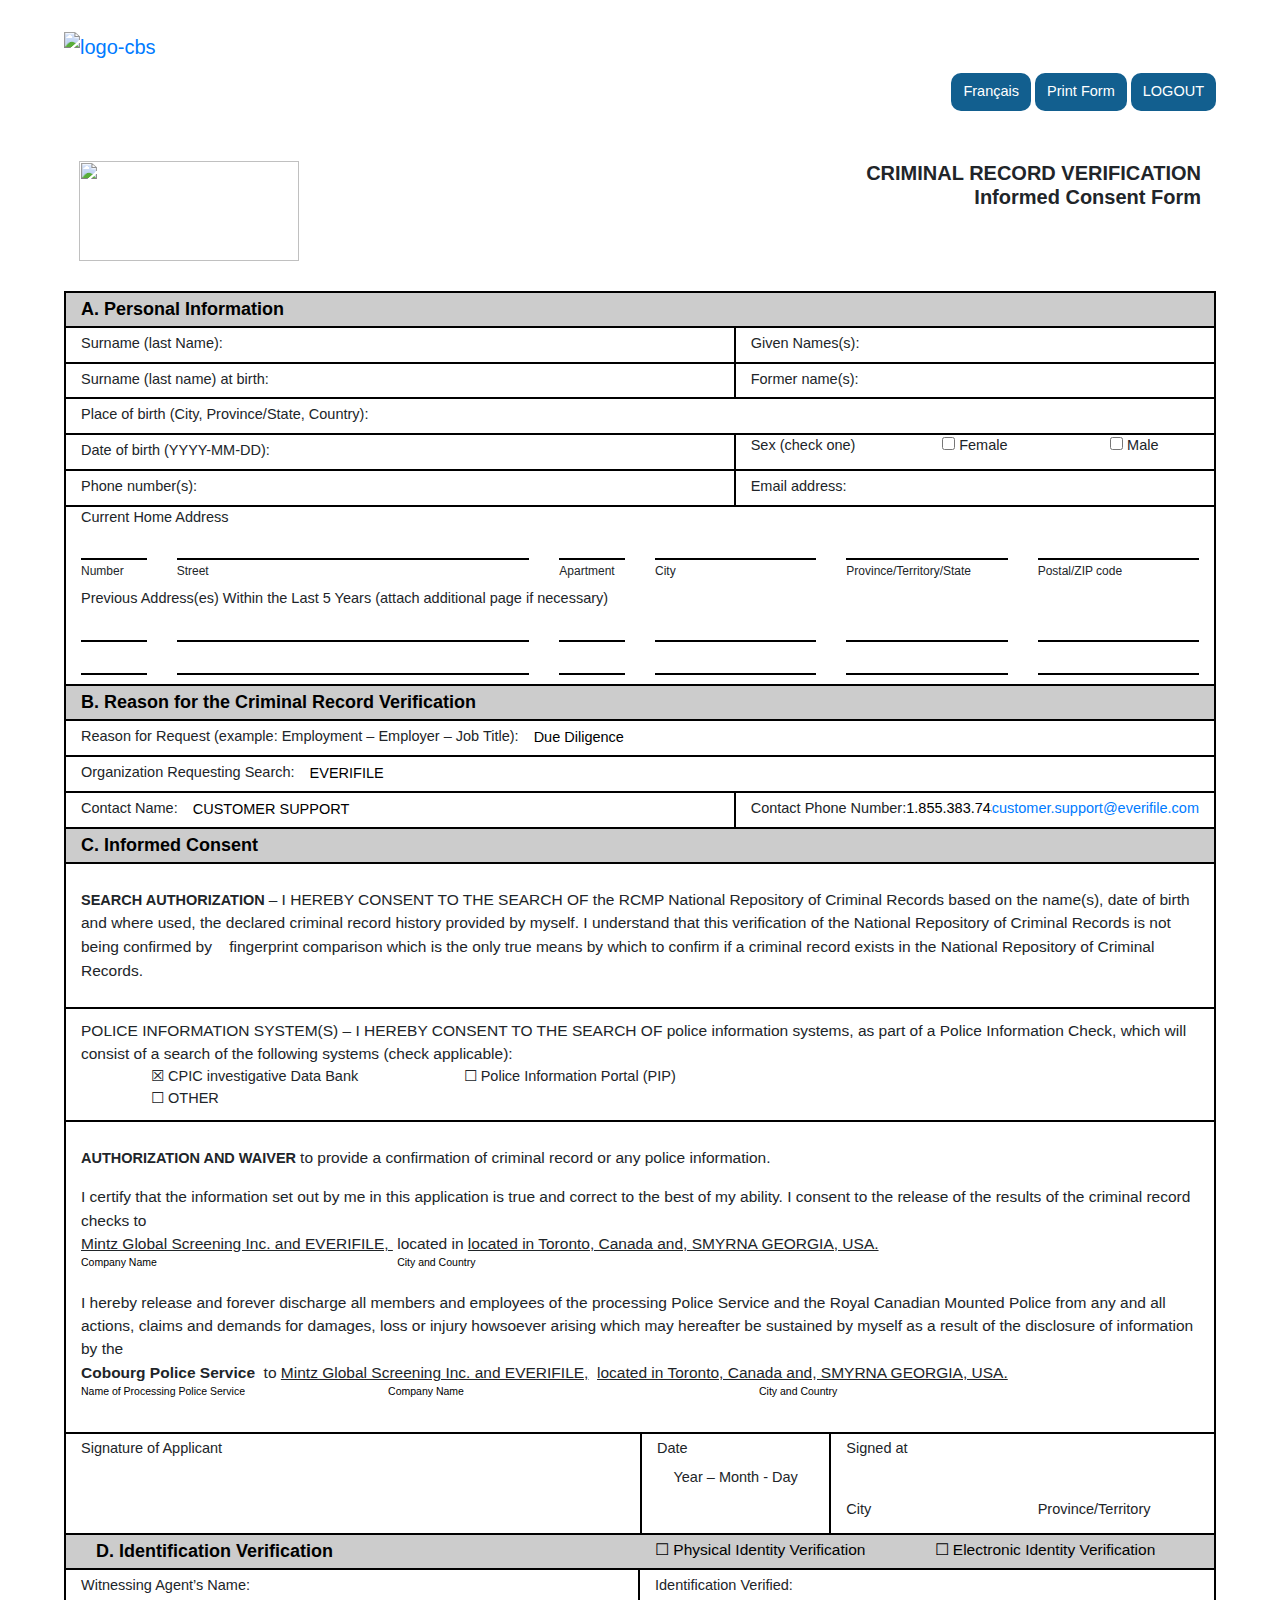
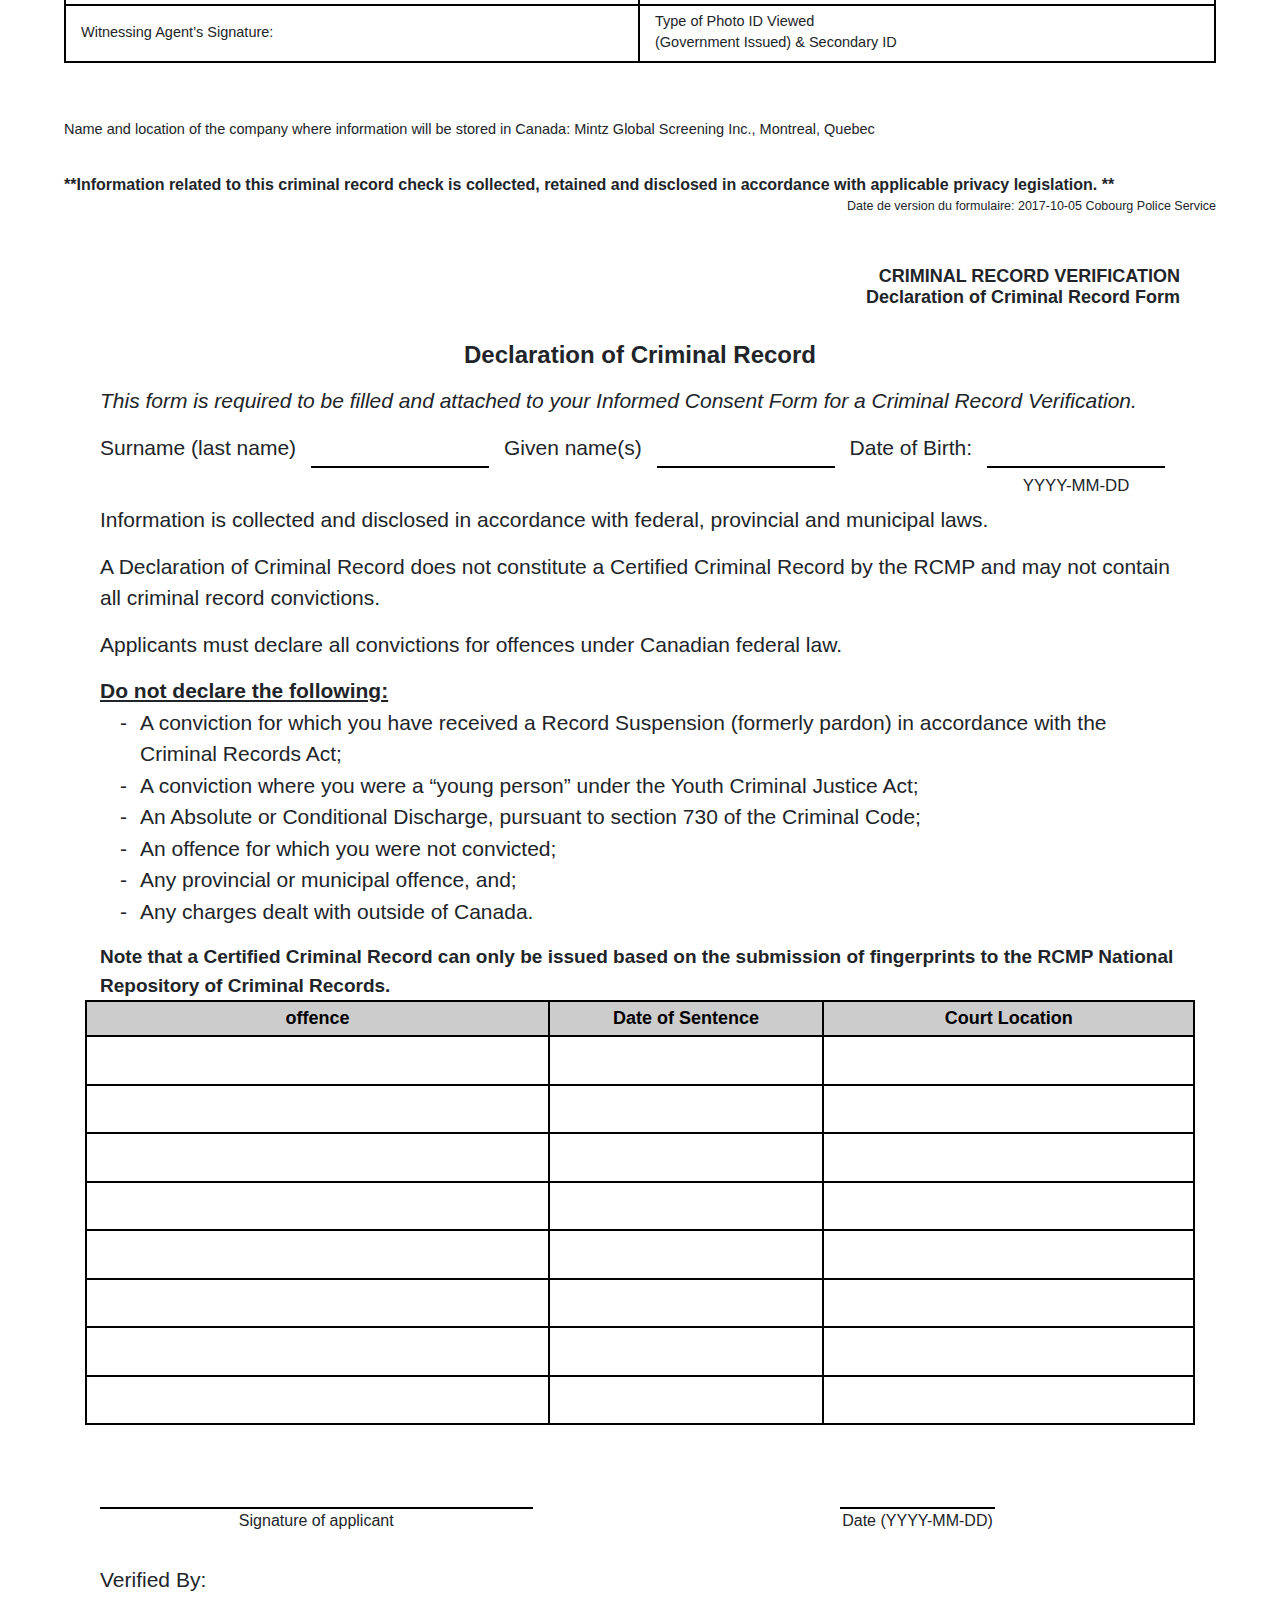
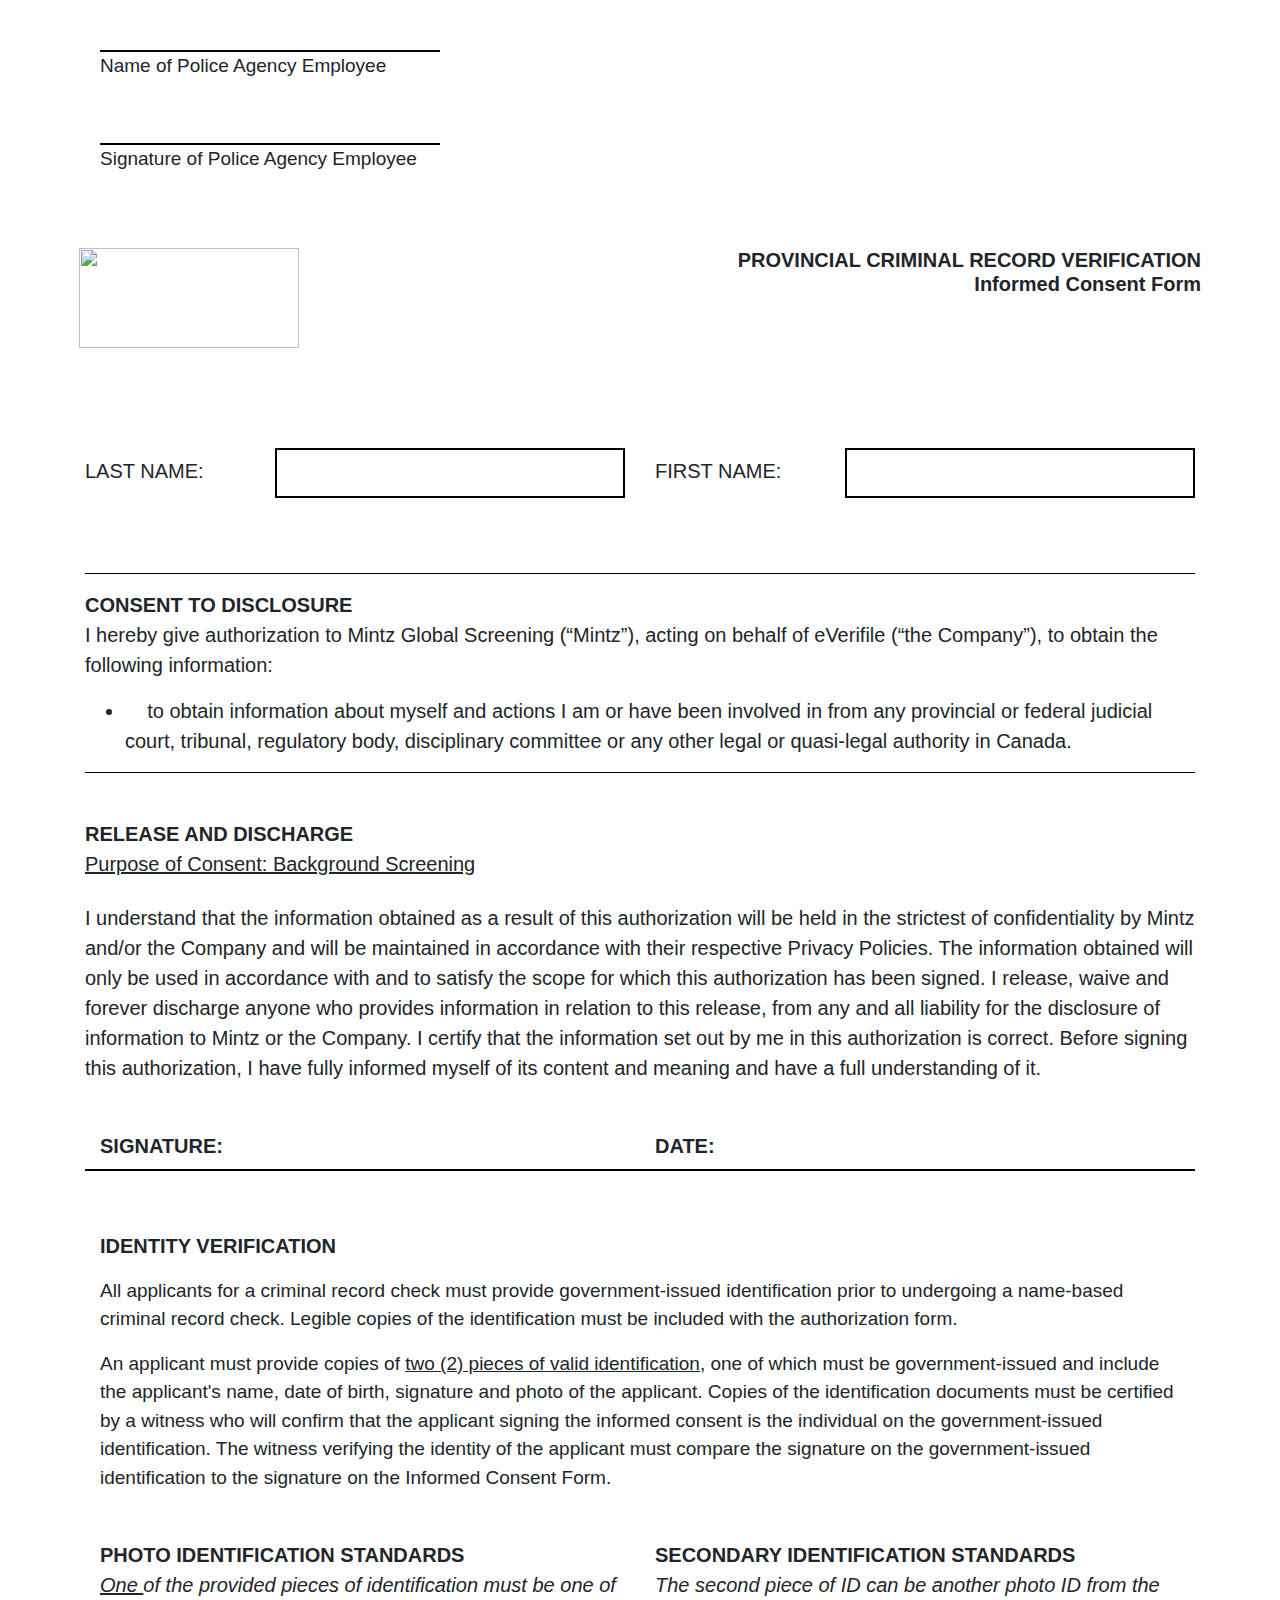
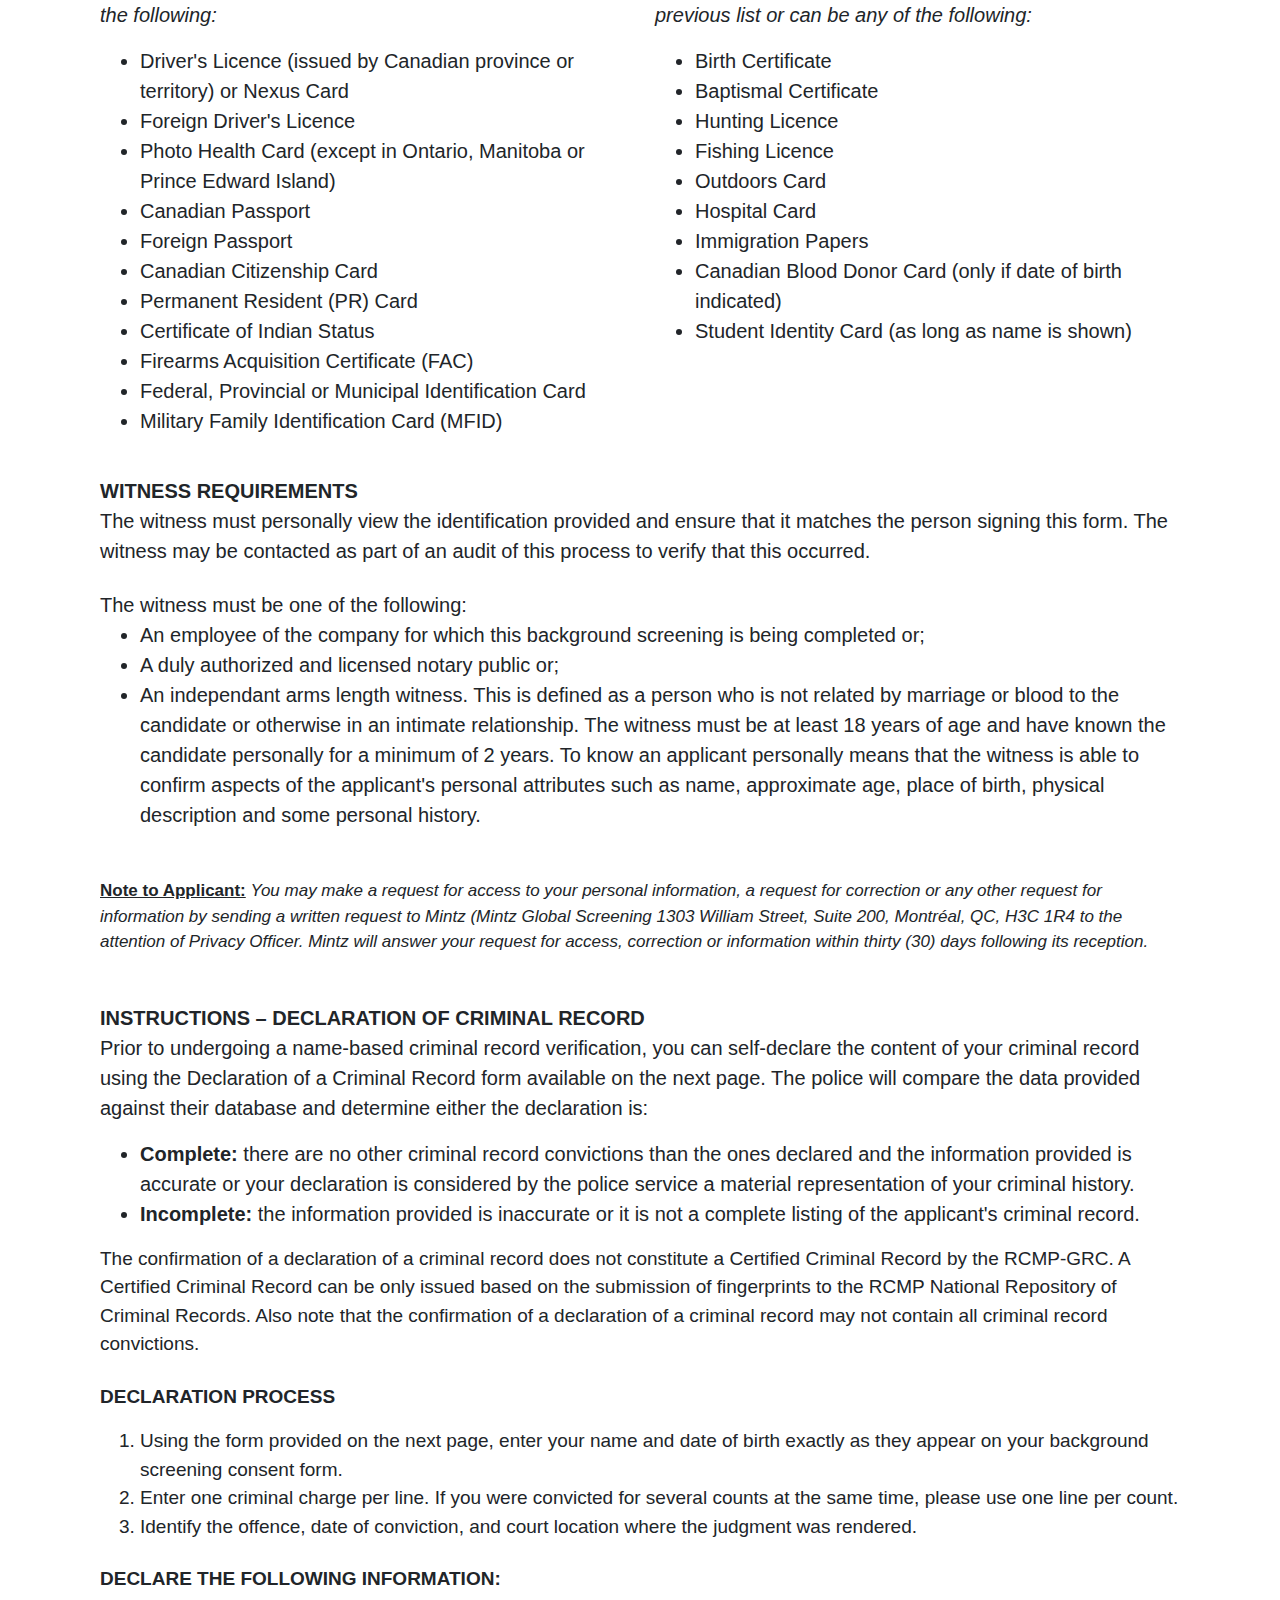
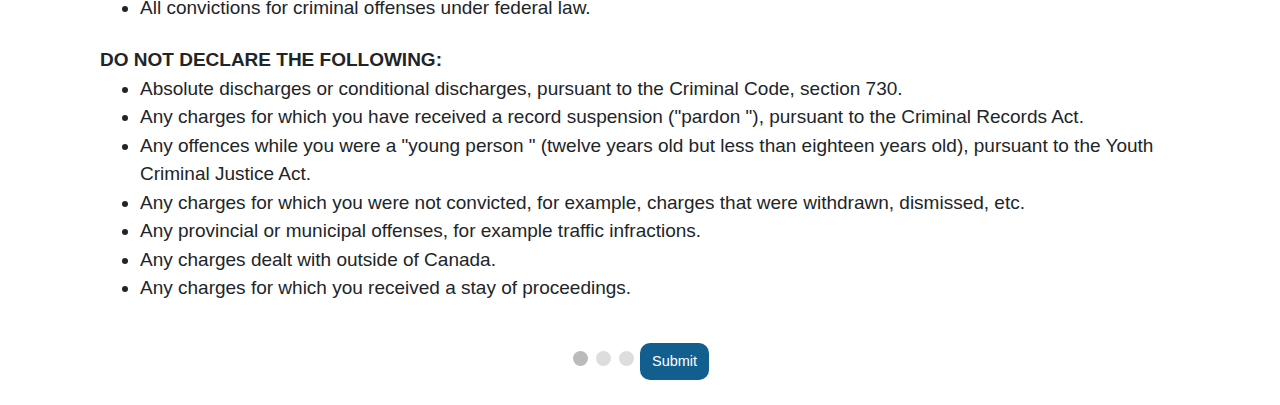
==== index.html @ 1d5d4594 "Add files via upload" ====
<!DOCTYPE html>
<html lang="en">

<head>
    <meta charset="UTF-8">
    <meta http-equiv="X-UA-Compatible" content="IE=edge">
    <meta name="viewport" content="width=device-width, initial-scale=1.0">
    <link rel="stylesheet" href="https://maxcdn.bootstrapcdn.com/bootstrap/4.0.0/css/bootstrap.min.css" integrity="sha384-Gn5384xqQ1aoWXA+058RXPxPg6fy4IWvTNh0E263XmFcJlSAwiGgFAW/dAiS6JXm" crossorigin="anonymous">
    <link rel="stylesheet" href="style.css">
    <link rel="stylesheet" href="font_size.css">
    <link rel="stylesheet" href="print.css">
    <title>Document</title>
</head>

<body>


    <section id="tableHolder">
        <!--header start-->
        <div class="mt-4" id="header">
            <div class="row">
                <div class="col-12 col-md-4 text-left">
                    <a class="navbar-brand logo_holder" href="#">
                        <img class="main-logo" src="https://thecoder505.github.io/design_form/assets/img/logo-cbs.png" alt="logo-cbs">
                    </a>
                </div>

                <div class="col-12 col-md-8 text-right mt-5 mbl_center">
                    <div class="btn-language">
                        <button onclick="window.location.href='form1FR.php'">Français </button>
                        <button onClick="window.print()">Print Form</button>
                        <button onclick="window.location.href='logout.php'">LOGOUT</button>
                    </div>
                </div>
            </div>
        </div>
        <!--header end-->

        <form method="post" autocomplete='off' action="" id="regForm" onsubmit="validate()">
            <div id="sectionHolder">
                <div class="row firstSection">
                    <div class="col-md-6 col-12">
                        <img src="https://thecoder505.github.io/design_form/assets/img/logo-mintz.jpg" alt="" class="LogoImage">
                    </div>

                    <div class="col-md-6 col-12">
                        <h4 class="specRecord">
                            CRIMINAL RECORD VERIFICATION <br> Informed Consent Form
                        </h4>
                    </div>
                </div>


                <div id="infoTable">
                    <div class="personal bg_gray">
                        A. Personal Information
                    </div>


                    <div class="tab">
                        <div class="row row_margin_remove b_top">
                            <div class="col-12 col-md-7 print7 border_right border_bottom">
                                <div class="dflex">
                                    <span>Surname (last Name): </span>
                                    <input type="text" class="input_personal col" name="surName" id="surName" required>
                                </div>
                            </div>
                            <div class="col-12 col-md-5 print5 border_bottom">
                                <div class="dflex">
                                    <span>Given Names(s): </span>
                                    <input type="text" class="input_personal col" name="givenName" required>
                                </div>
                            </div>



                            <div class="col-12 col-md-7 print7 border_right border_bottom">
                                <div class="dflex ">
                                    <span>Surname (last name) at birth: </span>
                                    <input type="text" class="input_personal col" name="birthName" required>
                                </div>
                            </div>
                            <div class="col-12 col-md-5 print5 border_bottom">
                                <div class="dflex">
                                    <span>Former name(s): </span>
                                    <input type="text" class="input_personal col" name="formerName" required>
                                </div>
                            </div>


                            <div class="col-12 col-md-12 print12 border_bottom">
                                <div class="dflex">
                                    <span>Place of birth (City, Province/State, Country):  </span>
                                    <input type="text" class="input_personal col" name="placeBirth" required>
                                </div>
                            </div>



                            <div class="col-12 col-md-7 border_right border_bottom">
                                <div class="dflex ">
                                    <span>Date of birth (YYYY-MM-DD): </span>
                                    <input type="text" class="input_personal col" name="dob" required>
                                </div>
                            </div>
                            <div class="col-12 col-md-5 border_bottom">
                                <div class="row">
                                    <div class="col-4">
                                        Sex (check one)
                                    </div>
                                    <div class="col-4 text-center">
                                        <input type="checkbox" value="female" id="female" name="gender">
                                        <label for="female" class="labelUp">Female</label>
                                    </div>
                                    <div class="col-4 text-center">
                                        <input type="checkbox" value="male" id="male" name="gender">
                                        <label for="male" class="labelUp"> Male  </label>
                                    </div>
                                </div>
                            </div>


                            <div class="col-12 col-md-7 border_right border_bottom">
                                <div class="dflex ">
                                    <span>Phone number(s): </span>
                                    <input type="text" class="input_personal col" name="phone" pattern="^\(?(\d{3})\)?[-\.\s]?(\d{3})[-\.\s]?(\d{4})" required>
                                </div>
                            </div>
                            <div class="col-12 col-md-5 border_bottom">
                                <div class="dflex">
                                    <span>Email address: </span>
                                    <input type="text" class="input_personal col" name="email" pattern="[a-z0-9._%+-]+@[a-z0-9.-]+\.[a-z]{2,}$" required>
                                </div>
                            </div>


                            <div class="col-12 mb-2">
                                Current Home Address
                            </div>

                            <!-- 1:4:1:2:2:2 -->
                            <div class="col-12 col-md-1">
                                <input type="text" class="col input_bottom" name="homeNumber" pattern="^\(?(\d{3})\)?[-\.\s]?(\d{3})[-\.\s]?(\d{4})" required>
                                <label for="text" class="cstmLvlsize">
                             Number 
                        </label>
                            </div>

                            <div class="col-12 col-md-4">
                                <input type="text" class="col input_bottom" name="streetNumber" required>
                                <label for="text" class="cstmLvlsize">
                            Street 
                        </label>
                            </div>

                            <div class="col-12 col-md-1">
                                <input type="text" class="col input_bottom" name="apartmentNumber" required>
                                <label for="text" class="cstmLvlsize">
                            Apartment 
                        </label>
                            </div>

                            <div class="col-12 col-md-2">
                                <input type="text" class="col input_bottom" name="city" required>
                                <label for="text" class="cstmLvlsize">
                            City 
                        </label>
                            </div>

                            <div class="col-12 col-md-2">
                                <input type="text" class="col input_bottom" name="province" required>
                                <label for="text" class="cstmLvlsize">
                            Province/Territory/State 
                        </label>
                            </div>

                            <div class="col-12 col-md-2">
                                <input type="text" class="col input_bottom" name="zip" required>
                                <label for="text" class="cstmLvlsize">
                            Postal/ZIP code 
                        </label>
                            </div>

                            <!-- -------------------------------------------------------------------  -->

                            <!-- prev address  -->
                            <div class="col-12 mb-2">
                                Previous Address(es) Within the Last 5 Years (attach additional page if necessary)
                            </div>

                            <!-- first row of input addr -->
                            <div class="col-12 col-md-1">
                                <input type="text" class="col input_bottom" name="previousHomeNumber1">
                            </div>

                            <div class="col-12 col-md-4">
                                <input type="text" class="col input_bottom" name="previousStreetNumber1">
                            </div>

                            <div class="col-12 col-md-1">
                                <input type="text" class="col input_bottom" name="PreviousApartmentNumber1">
                            </div>

                            <div class="col-12 col-md-2">
                                <input type="text" class="col input_bottom" name="previousCity1">
                            </div>

                            <div class="col-12 col-md-2">
                                <input type="text" class="col input_bottom" name="previousProvince1">
                            </div>

                            <div class="col-12 col-md-2">
                                <input type="text" class="col input_bottom" name="previousZip1">
                            </div>


                            <!-- second row of inputs prev addr  -->
                            <div class="col-12 mb-2"></div>
                            <div class="col-12 spacer_mobile"></div>
                            <div class="col-12 col-md-1">
                                <input type="text" class="col input_bottom" name="previousHomeNumber2">
                            </div>

                            <div class="col-12 col-md-4">
                                <input type="text" class="col input_bottom" name="previousStreetNumber2">
                            </div>

                            <div class="col-12 col-md-1">
                                <input type="text" class="col input_bottom" name="PreviousApartmentNumber2">
                            </div>

                            <div class="col-12 col-md-2">
                                <input type="text" class="col input_bottom" name="previousCity2">
                            </div>

                            <div class="col-12 col-md-2">
                                <input type="text" class="col input_bottom" name="previousProvince2">
                            </div>

                            <div class="col-12 col-md-2">
                                <input type="text" class="col input_bottom" name="previousZip2">
                            </div>
                            <div class="col-12 mb-2"></div>




                            <!-- -------------------------------------------------------------------  -->
                            <!-- starting B  -->
                            <div class="col-12 personal bg_gray border_bottom b_top">
                                B. Reason for the Criminal Record Verification
                            </div>

                            <div class="col-12 col-md-12 print6 border_bottom">
                                <div class="dflex ">
                                    <span>Reason for Request (example: Employment – Employer – Job Title): </span>
                                    <input type="text" class="input_personal col" disabled value="Due Diligence">
                                </div>
                            </div>
                            <div class="col-12 col-md-12 print6 border_bottom">
                                <div class="dflex ">
                                    <span>Organization Requesting Search: </span>
                                    <input type="text" class="input_personal col" disabled value="EVERIFILE">
                                </div>
                            </div>

                            <div class="col-12 col-md-7 print7 border_right">
                                <div class="dflex ">
                                    <span>Contact Name: </span>
                                    <input type="text" class="input_personal col" value="CUSTOMER SUPPORT" disabled>
                                </div>
                            </div>
                            <div class="col-12 col-md-5 print5">
                                <div class="dflex">
                                    <span>Contact Phone Number: </span>
                                    <input type="text" class="input_personal col text_right spec_value modify_mbl" value="1.855.383.7434/" disabled>
                                    <a href="customer.support@everifile.com" class="spec_value">customer.support@everifile.com</a>
                                </div>
                            </div>

                            <!-- -------------------------------------------------------------  -->
                            <!-- number C related form  -->
                            <div class="col-12 personal bg_gray border_bottom b_top">
                                C. Informed Consent
                            </div>

                            <div class="col-12 py-4">
                                <span class="search_weight">SEARCH AUTHORIZATION </span>
                                <span class="rest_words">
                            – I HEREBY CONSENT TO THE SEARCH OF the RCMP National Repository of Criminal Records based on the name(s), date of birth and where used, 
                            the declared criminal record history provided by myself. I understand that this verification of the National Repository of Criminal Records is not being confirmed by 
                            &nbsp;&nbsp; fingerprint comparison which is the only true means by which to confirm if a criminal record exists in the National Repository of Criminal Records.
                        </span>
                            </div>

                            <!-- police information  -->
                            <div class="col-12 b_top pol_info">
                                <span class="rest_words">
                            POLICE INFORMATION SYSTEM(S) – I HEREBY CONSENT TO THE SEARCH OF police information systems, as part of a Police Information Check, which will consist of a search of 
                            the following systems (check applicable):
                        </span>

                                <div class="row">
                                    <div class="col-lg-4 col-md-4 print4 lg_p_left_cstm">
                                        ☒ CPIC investigative Data Bank
                                    </div>
                                    <div class="col-lg-4 col-md-4 print4">
                                        ☐ Police Information Portal (PIP)
                                    </div>
                                    <div class="col-lg-4 col-md-0 print6"></div>
                                    <div class="col-lg-4 col-md-4 print3 lg_p_left_cstm">
                                        ☐ OTHER
                                    </div>
                                    <div class="col-lg-8 col-md-0 print8"></div>
                                </div>
                            </div>

                            <!-- authorisation and waviour  -->
                            <div class="col-12 py-4 b_top">
                                <span class="search_weight"> AUTHORIZATION AND WAIVER </span>
                                <span class="p_normal">
                            to provide a confirmation of criminal record or any police information. 
                        </span>


                                <div class="py-3 p_normal">
                                    <div id="helperHolder">
                                        I certify that the information set out by me in this application is true and correct to the best of my ability. I consent to the release of the results of the criminal record checks to
                                        <div id="underneethHolder">
                                            <div class="main_text">
                                                <u> Mintz Global Screening Inc. and EVERIFILE,  </u> &nbsp;
                                            </div>
                                            <div class="underneath_text">
                                                Company Name
                                            </div>
                                        </div>
                                        <div id="underneethHolder">
                                            <div class="main_text">
                                                located in <u> located in Toronto, Canada and, SMYRNA GEORGIA, USA. </u>
                                            </div>
                                            <div class="underneath_text">
                                                City and Country
                                            </div>
                                        </div>
                                    </div>
                                </div>

                                <div class="pb-2 pt-1 p_normal">
                                    <div id="helperHolder">
                                        I hereby release and forever discharge all members and employees of the processing Police Service and the Royal Canadian Mounted Police from any and all actions, claims and demands for damages, loss or injury howsoever arising which may hereafter be sustained
                                        by myself as a result of the disclosure of information by the
                                        <div id="underneethHolder">
                                            <div class="cobourg">
                                                Cobourg Police Service &nbsp;
                                            </div>
                                            <div class="underneath_text">
                                                Name of Processing Police Service
                                            </div>
                                        </div>


                                        <div id="underneethHolder">
                                            <div class="main_text">
                                                to <u>Mintz Global Screening Inc. and EVERIFILE, </u>
                                            </div>
                                            <div class="underneath_text text-center">
                                                Company Name
                                            </div>
                                        </div>
                                        <div id="underneethHolder">
                                            <div class="main_text">
                                                &nbsp; <u> located in Toronto, Canada and, SMYRNA GEORGIA, USA. </u>
                                            </div>
                                            <div class="underneath_text text-center">
                                                City and Country
                                            </div>
                                        </div>
                                    </div>
                                </div>
                                <!-- ------------one div underneeth done--------------  -->




                            </div>

                            <!-- applicant signature  -->
                            <div class="b_top col-12">
                                <div class="row">
                                    <div class="col-12 col-lg-6 col-md-6 print6 py-1">
                                        <!-- Signature of Applicant -->
                                        <div class="sign">Signature of Applicant</div>
                                        <input name="signature" type="text" class="col sign_input">
                                    </div>

                                    <div class="col-12 col-lg-2 col-md-2 print2 border_left_right py-1">
                                        <label for="applicantionDate">Date</label></br>

                                        <center>Year – Month - Day</center>
                                        <input name="date" class="text-start text-md-center col" id="applicantionDate" name="applicantionDate" type="text" required="" />

                                    </div>
                                    <div class="col-12 col-lg-4 col-md-4 print4 py-1">
                                        <p>Signed at</p>
                                        <div class="row">
                                            <div class="col-12 col-lg-6 col-md-3 print6">
                                                <input id="singedAtCity" name="singedAtCity" type="text" required="" class="col px-0" />
                                                <label for="singedAtCity">City</label>
                                            </div>
                                            <div class="col-12 col-lg-6 col-md-9 print6">
                                                <input class="col px-1" id="singedAtProvinceTerritory" name="singedAtProvinceTerritory" type="text" required="" />
                                                <label for="singedAtCity">Province/Territory</label>
                                            </div>
                                        </div>
                                    </div>
                                </div>
                            </div>


                            <!-- Identification Verification  -->
                            <div class="col-12">
                                <div class="row bg_gray border_bottom b_top">

                                    <div class="col-lg-6 col-md-6 print6 col-12">
                                        D. Identification Verification
                                    </div>
                                    <div class="col-lg-3 col-md-3 print3 col-12 p_normal">
                                        ☐ Physical Identity Verification
                                    </div>
                                    <div class="col-lg-3 col-md-3 print3 col-12 p_normal">
                                        ☐ Electronic Identity Verification
                                    </div>

                                </div>
                            </div>

                            <div class="col-12 col-md-6 print6 border_right">
                                <div class="dflex ">
                                    <span>Witnessing Agent’s Name: </span>
                                    <input type="text" class="input_personal col" name="witnessAgentName">
                                </div>
                            </div>
                            <div class="col-12 col-md-6 print6">
                                <div class="dflex">
                                    <span>Identification Verified: </span>
                                    <input type="text" class="input_personal col" name="idVarification">
                                </div>
                            </div>

                            <div class="col-12 col-md-6 print6 border_right b_top">
                                <div class="dflex py-3">
                                    <span> Witnessing Agent’s Signature: </span>
                                    <input type="text" class="input_personal col" name="witSign">
                                </div>
                            </div>
                            <div class="col-12 col-md-6 print6 b_top">
                                <div class="dflex">
                                    <span>
                                Type of Photo ID Viewed <br>
                                (Government Issued) & Secondary ID
                            </span>
                                    <input type="text" class="input_personal col" name="typePhotoIdViewer">
                                </div>
                            </div>

                        </div>
                    </div>
                </div>

                <p class="paragraph pt-5 mt-2 pb-3">
                    Name and location of the company where information will be stored in Canada: Mintz Global Screening Inc., Montreal, Quebec
                </p>
                <b class="inffont_size">
                **Information related to this criminal record check is collected, retained and disclosed in accordance with applicable privacy legislation. **
                </b>
                <p class="right_date_para">
                    Date de version du formulaire: 2017-10-05 Cobourg Police Service
                </p>

                <!-- second section part  -->

                <div class="container">
                    <div class="row secondSection">
                        <div class="col-md-6 col-12"></div>

                        <div class="col-md-6 col-12">
                            <h4 class="specRecord2">
                                CRIMINAL RECORD VERIFICATION <br> Declaration of Criminal Record Form
                            </h4>
                        </div>

                        <!-- Declaration of Criminal Record -->
                        <div class="col-12 py-3">
                            <h4 class="font-weight-bold text-center pt-2">
                                Declaration of Criminal Record
                            </h4>

                            <p class="common_para italic">
                                This form is required to be filled and attached to your Informed Consent Form for a Criminal Record Verification.
                            </p>

                            <div class="row common_para zero_margin">
                                <div class="slide_right_mbl">Surname (last name)</div>
                                <div class="col-md col-12">
                                    <input type="text" class="col border_bottom" name="signature">
                                </div>
                                <div class="slide_right_mbl">Given name(s) </div>
                                <div class="col-md col-12">
                                    <input type="text" class="col border_bottom" name="date">
                                </div>
                                <div class="slide_right_mbl"> Date of Birth: </div>
                                <div class="col-md col-12">
                                    <input type="text" class="col border_bottom" name="location">
                                    <div class="text-center"> <small> YYYY-MM-DD </small></div>
                                </div>
                            </div>

                            <div class="common_para2">
                                Information is collected and disclosed in accordance with federal, provincial and municipal laws.
                            </div>

                            <div class="common_para">
                                A Declaration of Criminal Record does not constitute a Certified Criminal Record by the RCMP and may not contain all criminal record convictions.
                            </div>

                            <div class="common_para">
                                Applicants must declare all convictions for offences under Canadian federal law.
                            </div>

                            <div class="common_para">
                                <u><b>Do not declare the following: </b></u>

                                <ul class="li_hyphen">
                                    <li> A conviction for which you have received a Record Suspension (formerly pardon) in accordance with the Criminal Records Act; </li>
                                    <li> A conviction where you were a “young person” under the Youth Criminal Justice Act; </li>
                                    <li> An Absolute or Conditional Discharge, pursuant to section 730 of the Criminal Code; </li>
                                    <li> An offence for which you were not convicted; </li>
                                    <li> Any provincial or municipal offence, and; </li>
                                    <li> Any charges dealt with outside of Canada. </li>
                                </ul>

                            </div>

                            <div class="common_para note last_input_table">
                                <b>
                                Note that a Certified Criminal Record can only be issued based on the submission of fingerprints to the RCMP National Repository of Criminal Records. 
                            </b>

                                <div class="row all_border">

                                    <div class="col-5 text-center border_bottom bg_gray">offence </div>
                                    <div class="col-3 text-center border_bottom border_l_right bg_gray">Date of Sentence </div>
                                    <div class="col-4 text-center border_bottom bg_gray">Court Location </div>

                                    <div class="col-5 border_bottom py-2"><input type="text" name="offence" class="col"></div>
                                    <div class="col-3 border_left_right py-2 border_bottom"><input type="text" name="sentence" class="col"></div>
                                    <div class="col-4 border_bottom py-2"><input type="text" name="court" class="col"></div>

                                    <div class="col-5 border_bottom py-2"><input type="text" name="offence2" class="col"></div>
                                    <div class="col-3 border_left_right py-2 border_bottom"><input type="text" name="sentence1" class="col"></div>
                                    <div class="col-4 border_bottom py-2"><input type="text" name="court2" class="col"></div>

                                    <div class="col-5 border_bottom py-2"><input type="text" name="offence3" class="col"></div>
                                    <div class="col-3 border_left_right py-2 border_bottom"><input type="text" name="sentence3" class="col"></div>
                                    <div class="col-4 border_bottom py-2"><input type="text" name="court3" class="col"></div>

                                    <div class="col-5 border_bottom py-2"><input type="text" name="offence4" class="col"></div>
                                    <div class="col-3 border_left_right py-2 border_bottom"><input type="text" name="sentence4" class="col"></div>
                                    <div class="col-4 border_bottom py-2"><input type="text" name="court4" class="col"></div>

                                    <div class="col-5 border_bottom py-2"><input type="text" name="offence5" class="col"></div>
                                    <div class="col-3 border_left_right py-2 border_bottom"><input type="text" name="sentence5" class="col"></div>
                                    <div class="col-4 border_bottom py-2"><input type="text" name="court5" class="col"></div>

                                    <div class="col-5 border_bottom py-2"><input type="text" name="offence6" class="col"></div>
                                    <div class="col-3 border_left_right py-2 border_bottom"><input type="text" name="sentence6" class="col"></div>
                                    <div class="col-4 border_bottom py-2"><input type="text" name="court6" class="col"></div>

                                    <div class="col-5 border_bottom py-2"><input type="text" name="offence7" class="col"></div>
                                    <div class="col-3 border_left_right py-2 border_bottom"><input type="text" name="sentence7" class="col"></div>
                                    <div class="col-4 border_bottom py-2"><input type="text" name="court7" class="col"></div>

                                    <div class="col-5 py-2"><input type="text" name="offence8" class="col"></div>
                                    <div class="col-3 border_left_right py-2"><input type="text" name="sentence8" class="col"></div>
                                    <div class="col-4 py-2"><input type="text" name="court8" class="col"></div>

                                </div>
                            </div>



                            <div class="row mt-5 pt-2 cstm_size ">
                                <div class="col-12 col-md-5">
                                    <input class="col border_bottom" id="signature2 " type="text " name="signature2 " required=" " />
                                    <center> Signature of applicant </center>
                                </div>
                                <div class="col-0 col-md-3"></div>
                                <div class="col-12 col-md-2">
                                    <input class="col border_bottom" id="date2 " name="date2 " type="text " required=" " />
                                    <center> Date (YYYY-MM-DD) </center>
                                </div>
                                <div class="col-0 col-md-1"></div>
                            </div>

                            <div class="common_para pt-3">
                                Verified By:
                            </div>

                            <div class="row note">
                                <div class="col-12 col-md-4 print4 py-4">
                                    <input type="text" class="col border_bottom" name="pagencyName">
                                    <label for=""> Name of Police Agency Employee </label>
                                </div>
                                <div class="col-12 col-md-8"></div>

                                <div class="col-12 col-md-4 print4">
                                    <input type="text" class="col border_bottom" name="pagencySign">
                                    <label for=""> Signature of Police Agency Employee  </label>
                                </div>
                                <div class="col-md-8"></div>
                            </div>



                        </div>


                    </div>
                </div>


                <!-- third section of page  -->
                <div id="thirdPageSection">
                    <div class="row firstSection">
                        <div class="col-md-6 col-12">
                            <img src="https://thecoder505.github.io/design_form/assets/img/logo-mintz.jpg" alt="" class="LogoImage">
                        </div>

                        <div class="col-md-6 col-12">
                            <h4 class="specRecord">
                                PROVINCIAL CRIMINAL RECORD VERIFICATION <br> Informed Consent Form
                            </h4>
                        </div>
                    </div>


                    <div class="container custom_size">
                        <div class="custom_spacer"></div>

                        <div class="row my-5">
                            <div class="print2 col-12 col-md-2 mt-2">
                                LAST NAME:
                            </div>
                            <div class="print4 col-12 col-md-4">
                                <input type="text" class="col all_border py-2 px-2" name="LastName">
                            </div>
                            <div class="print2 col-12 col-md-2 mt-2">
                                FIRST NAME:
                            </div>
                            <div class="print4 col-12 col-md-4">
                                <input type="text" class="col all_border py-2 px-2" name="FirstName">
                            </div>
                        </div>

                        <hr class="line">
                        <b>
                        CONSENT TO DISCLOSURE 
                    </b>

                        <p>
                            I hereby give authorization to Mintz Global Screening (“Mintz”), acting on behalf of eVerifile (“the Company”), to obtain the following information:
                        </p>

                        <ul>
                            <li>
                                &nbsp;&nbsp;&nbsp; to obtain information about myself and actions I am or have been involved in from any provincial or federal judicial court, tribunal, regulatory body, disciplinary committee or any other legal or quasi-legal authority in Canada.
                            </li>
                        </ul>

                        <hr>
                        <br>
                        <b>
                        RELEASE AND DISCHARGE 
                    </b>
                        <p>
                            <u> Purpose of Consent: Background Screening  </u>
                        </p>

                        <p class="mt-4 mb-5">
                            I understand that the information obtained as a result of this authorization will be held in the strictest of confidentiality by Mintz and/or the Company and will be maintained in accordance with their respective Privacy Policies. The information obtained
                            will only be used in accordance with and to satisfy the scope for which this authorization has been signed. I release, waive and forever discharge anyone who provides information in relation to this release, from any and all
                            liability for the disclosure of information to Mintz or the Company. I certify that the information set out by me in this authorization is correct. Before signing this authorization, I have fully informed myself of its content
                            and meaning and have a full understanding of it.
                        </p>

                        <div class="container ">
                            <div class="row border_bottom" id="specPrintBtmLine">
                                <div class="col-12 col-md-6">
                                    <div class="row">
                                        <div class="col-md-3 col-12">
                                            <b><label for="signature3">SIGNATURE:</label></b>
                                        </div>
                                        <div class="col-12 col-md-9">
                                            <input class="signature3Input px-0" id="signature3 " type="text " name="signature3 " oninput="this.className='' " required=" " />
                                        </div>
                                    </div>

                                </div>

                                <div class="col-12 col-md-6 ">
                                    <div class="row">
                                        <div class="col-12 col-md-2">
                                            <b><label for="date3">DATE: </label></b>
                                        </div>
                                        <div class="col-12 col-md-10">
                                            <input class="date3Input px-0" id="date3 " type="text " name="date3 " oninput="this.className='' " required=" " />
                                        </div>
                                    </div>
                                </div>
                            </div>

                            <br><br>
                            <b>
                            IDENTITY VERIFICATION 
                        </b>

                            <div class="identity_para">
                                <p class="my-3">
                                    All applicants for a criminal record check must provide government-issued identification prior to undergoing a name-based criminal record check. Legible copies of the identification must be included with the authorization form.
                                </p>

                                <p class="my-3">
                                    An applicant must provide copies of <u> two (2) pieces of valid identification</u>, one of which must be government-issued and include the applicant's name, date of birth, signature and photo of the applicant. Copies
                                    of the identification documents must be certified by a witness who will confirm that the applicant signing the informed consent is the individual on the government-issued identification. The witness verifying the identity
                                    of the applicant must compare the signature on the government-issued identification to the signature on the Informed Consent Form.
                                </p>
                            </div>
                            <div class="row mt-5">
                                <div class="col-12 col-md-6">
                                    <b>
                                        PHOTO IDENTIFICATION STANDARDS 
                                    </b>
                                    <p>
                                        <em><u> One </u> of the provided pieces of identification must be one of the following: </em>
                                    </p>
                                    <ul>

                                        <li> Driver's Licence (issued by Canadian province or territory) or Nexus Card </li>
                                        <li> Foreign Driver's Licence </li>
                                        <li> Photo Health Card (except in Ontario, Manitoba or Prince Edward Island) </li>
                                        <li> Canadian Passport </li>
                                        <li> Foreign Passport </li>
                                        <li> Canadian Citizenship Card </li>
                                        <li> Permanent Resident (PR) Card </li>
                                        <li> Certificate of Indian Status </li>
                                        <li> Firearms Acquisition Certificate (FAC) </li>
                                        <li> Federal, Provincial or Municipal Identification Card </li>
                                        <li> Military Family Identification Card (MFID) </li>

                                    </ul>
                                </div>
                                <div class="col-12 col-md-6">
                                    <b>
                                        SECONDARY IDENTIFICATION STANDARDS 
                                    </b>
                                    <p>
                                        <em> The second piece of ID can be another photo ID from the previous list or can be any of the following: </em>
                                    </p>

                                    <ul>
                                        <li> Birth Certificate </li>
                                        <li> Baptismal Certificate </li>
                                        <li> Hunting Licence </li>
                                        <li> Fishing Licence </li>
                                        <li> Outdoors Card </li>
                                        <li> Hospital Card </li>
                                        <li> Immigration Papers </li>
                                        <li> Canadian Blood Donor Card (only if date of birth indicated) </li>
                                        <li> Student Identity Card (as long as name is shown) </li>
                                    </ul>
                                </div>
                            </div>


                            <div class="mt-4"></div>
                            <b>
                            WITNESS REQUIREMENTS
                        </b>
                            <p>
                                The witness must personally view the identification provided and ensure that it matches the person signing this form. The witness may be contacted as part of an audit of this process to verify that this occurred.
                            </p>
                            <div class="pt-2">
                                The witness must be one of the following:
                            </div>

                            <ul>

                                <li> An employee of the company for which this background screening is being completed or; </li>
                                <li> A duly authorized and licensed notary public or; </li>
                                <li> An independant arms length witness. This is defined as a person who is not related by marriage or blood to the candidate or otherwise in an intimate relationship. The witness must be at least 18 years of age and have known
                                    the candidate personally for a minimum of 2 years. To know an applicant personally means that the witness is able to confirm aspects of the applicant's personal attributes such as name, approximate age, place of birth,
                                    physical description and some personal history. </li>

                            </ul>

                            <div class="mt-5 small_font">
                                <b><u>Note to Applicant:</u></b>
                                <i>
                                You may make a request for access to your personal information, a request for correction or any other request for information 
                                by sending a written request to Mintz (Mintz Global Screening 1303 William Street, Suite 200, Montréal, QC, H3C 1R4 to the attention of Privacy 
                                Officer. Mintz will answer your request for access, correction or information within thirty (30) days following its reception. 
                            </i>
                            </div>

                            <div class="mt-5">
                                <b>
                                INSTRUCTIONS – DECLARATION OF CRIMINAL RECORD 
                            </b>
                                <p>
                                    Prior to undergoing a name-based criminal record verification, you can self-declare the content of your criminal record using the Declaration of a Criminal Record form available on the next page. The police will compare the data provided against their
                                    database and determine either the declaration is:
                                </p>

                                <ul>

                                    <li> <b>Complete:</b> there are no other criminal record convictions than the ones declared and the information provided is accurate or your declaration is considered by the police service a material representation of your
                                        criminal history. </li>
                                    <li> <b>Incomplete:</b> the information provided is inaccurate or it is not a complete listing of the applicant's criminal record. </li>

                                </ul>

                                <div class="last_fonts">
                                    <p>
                                        The confirmation of a declaration of a criminal record does not constitute a Certified Criminal Record by the RCMP-GRC. A Certified Criminal Record can be only issued based on the submission of fingerprints to the RCMP National Repository of Criminal
                                        Records. Also note that the confirmation of a declaration of a criminal record may not contain all criminal record convictions.
                                    </p>
                                    <div class="mt-4"></div>
                                    <b>
                                DECLARATION PROCESS
                            </b>
                                    <p>
                                        <ol>
                                            <li> Using the form provided on the next page, enter your name and date of birth exactly as they appear on your background screening consent form. </li>
                                            <li> Enter one criminal charge per line. If you were convicted for several counts at the same time, please use one line per count. </li>
                                            <li> Identify the offence, date of conviction, and court location where the judgment was rendered. </li>
                                        </ol>
                                    </p>
                                    <div class="mt-4"></div>
                                    <b>
                                DECLARE THE FOLLOWING INFORMATION:
                            </b>
                                    <ul>
                                        <li>
                                            All convictions for criminal offenses under federal law.
                                        </li>
                                    </ul>
                                    <div class="mt-4"></div>
                                    <b>
                                DO NOT DECLARE THE FOLLOWING:
                            </b>
                                    <ul>

                                        <li> Absolute discharges or conditional discharges, pursuant to the Criminal Code, section 730. </li>
                                        <li> Any charges for which you have received a record suspension ("pardon "), pursuant to the Criminal Records Act. </li>
                                        <li> Any offences while you were a "young person " (twelve years old but less than eighteen years old), pursuant to the Youth Criminal Justice Act. </li>
                                        <li> Any charges for which you were not convicted, for example, charges that were withdrawn, dismissed, etc. </li>
                                        <li> Any provincial or municipal offenses, for example traffic infractions. </li>
                                        <li> Any charges dealt with outside of Canada. </li>
                                        <li> Any charges for which you received a stay of proceedings. </li>

                                    </ul>
                                </div>
                            </div>



                        </div>





                    </div>
                </div>
                <!-- Circles which indicates the steps of the form: -->
                <div style="text-align:center;margin-top:40px;" id="prevNextDiv">
                    <button type="button" id="prevBtn" onclick="nextPrev(-1)">&lt Previous</button>
                    <span class="step"></span>
                    <span class="step"></span>
                    <span class="step"></span>
                    <button type="submit" id="nextBtn" onclick="nextPrev(1)" style="width:auto;">Next</button>
                </div>



            </div>

        </form>
    </section>



    <script src="https://code.jquery.com/jquery-3.6.0.min.js" integrity="sha256-/xUj+3OJU5yExlq6GSYGSHk7tPXikynS7ogEvDej/m4=" crossorigin="anonymous"></script>
    <script src="https://cdnjs.cloudflare.com/ajax/libs/popper.js/1.12.9/umd/popper.min.js" integrity="sha384-ApNbgh9B+Y1QKtv3Rn7W3mgPxhU9K/ScQsAP7hUibX39j7fakFPskvXusvfa0b4Q" crossorigin="anonymous"></script>
    <script src="https://maxcdn.bootstrapcdn.com/bootstrap/4.0.0/js/bootstrap.min.js" integrity="sha384-JZR6Spejh4U02d8jOt6vLEHfe/JQGiRRSQQxSfFWpi1MquVdAyjUar5+76PVCmYl" crossorigin="anonymous"></script>
    <script src="scripts.js"></script>

</body>

</html>
---- style.css ----
body {
    background-color: #fff;
    /* font-family: "Calibiri"; */
    /* font-family: sans-serif; */
    color-adjust: exact;
}

input {
    border: none;
    outline: none;
}

input[type="text"][disabled] {
    background-color: transparent;
    color: black;
}

#tableHolder {
    max-width: 90vw;
    margin: 25px auto;
}

.btn-language button,
#nextBtn,
#prevBtn {
    border: none;
    outline: none;
    background-color: #125f8f;
    color: #fff;
    padding: 8px 12px;
    border-radius: 10px;
}

.step {
    height: 15px;
    width: 15px;
    margin: 0 2px;
    background-color: #bbbbbb;
    border: none;
    border-radius: 50%;
    display: inline-block;
    opacity: 0.5;
}

.step.active {
    opacity: 1;
}

.step.finish {
    background-color: #4286f4;
}

.btn-language button:hover {
    background-color: #1c8ace;
}

.LogoImage {
    width: 220px;
    height: 100px;
}

.firstSection,
.secondSection {
    margin: 15px auto;
}

.specRecord {
    font-weight: bold;
    float: right;
    text-align: right;
}

.specRecord2 {
    font-weight: bold;
    float: right;
    text-align: right;
}

#infoTable {
    border: 2px solid black;
}

.bg_gray {
    background-color: #cccccc;
    color: black;
    font-weight: 700;
    padding: 3px 15px;
}

.firstSection,
.secondSection {
    margin-top: 50px;
    margin-bottom: 30px;
}

.row_margin_remove {
    margin-right: 0px;
    margin-left: 0px;
}

.dflex {
    display: flex;
    padding: 5px 0px;
}

.border_bottom {
    border-bottom: 2px solid black;
}

.input_bottom {
    border-bottom: 2px solid black;
    padding: 0px;
}

.border_right {
    border-right: 2px solid black;
}

.b_top {
    border-top: 2px solid black;
}

.border_left_right {
    border-left: 2px solid black;
    border-right: 2px solid black;
}

.text_right {
    text-align: right;
    padding: 0px;
}

.search_weight {
    font-weight: 700;
}

.pol_info {
    padding: 10px 15px;
}

.lg_p_left_cstm {
    padding-left: 85px;
}

.sign_input {
    height: 70%;
}

.p_normal {
    font-weight: normal;
}

#helperHolder {
    display: flex;
    flex-wrap: wrap;
}

.underneath_text {
    color: black;
}

.cobourg {
    font-weight: 700;
}

.right_date_para {
    text-align: right;
}

.italic {
    font-style: italic;
}

.common_para {
    margin-top: 15px;
}

.common_para2 {
    margin-top: 5px;
}

.zero_margin {
    margin-left: 0px;
    margin-right: 0px;
}

.hyphen {
    margin-right: 15px;
}

.li_hyphen_para {
    letter-spacing: 0.9px;
}

.table-bordered {
    border: 2px solid black;
}

.all_border {
    border-top: 2px solid black;
    border-bottom: 2px solid black;
    border-left: 2px solid black;
    border-right: 2px solid black;
}

.border_l_right {
    border-left: 2px solid black;
    border-right: 2px solid black;
}

.custom_spacer {
    margin: 100px auto;
}

.line {
    margin-top: 75px;
    border-top: 1px solid black;
}

hr {
    border-top: 1px solid black;
}

.li_hyphen {
    list-style-type: none;
}

.li_hyphen li::before {
    content: ' - ';
    position: absolute;
    margin-left: -20px;
}

.invalid {
    background-color: #ffdddd;
}

@media screen and (max-width: 600px) {
    .LogoImage {
        width: 100%;
        height: auto;
    }
    .specRecord {
        float: left;
        text-align: center;
        margin-top: 15px;
    }
    .dflex {
        display: contents;
    }
    .lg_p_left_cstm {
        padding-left: 15px;
    }
    input {
        border-bottom: 1px solid black;
        margin: 10px auto;
        padding-left: 0px;
    }
    .spacer_mobile {
        height: 50px;
        background-color: #bdbdbd;
    }
    .modify_mbl {
        text-align: left;
        width: fit-content;
        width: -moz-fit-content;
    }
    .slide_right_mbl {
        left: 15px;
        position: relative;
    }
    .border_right {
        border-right: none;
    }
    .border_left_right {
        border-left: none;
        border-right: none;
    }
    .last_input_table input {
        border: none;
        padding: 0px;
    }
    .mbl_center {
        text-align: center !important;
    }
    .logo_holder {
        margin-left: 30px;
    }
    .main-logo {
        width: 300px;
    }
}
---- font_size.css ----
body {
    font-size: 14.5px;
}

.specRecord {
    font-size: 20px;
}

.specRecord2 {
    font-size: 18px;
}

.bg_gray {
    font-size: 18px;
}

.cstmLvlsize {
    font-size: 12px;
}

.rest_words {
    font-size: 15.5px;
}

.p_normal {
    font-size: 15.5px;
}

.main_text {
    font-size: 15.5px;
}

.underneath_text {
    font-size: 10.5px;
}

.inffont_size {
    font-size: 16px;
}

.right_date_para {
    font-size: 12.5px;
}

.common_para {
    font-size: 21px;
}

.common_para2 {
    font-size: 21px;
}

.custom_size {
    font-size: 20px;
}

.li_hyphen_para {
    font-size: 17px;
}

.note {
    font-size: 19px;
}

.cstm_size {
    font-size: 16px;
}

.identity_para {
    font-size: 19px;
}

.small_font {
    font-size: 17px;
}

.last_fonts {
    font-size: 19px;
}

@media only screen and (max-width: 600px) {
    body {
        font-size: 12px;
    }
    .specRecord {
        font-size: 17px;
    }
    .specRecord2 {
        font-size: 15px;
    }
    .bg_gray {
        font-size: 13px;
    }
    .cstmLvlsize {
        font-size: 9px;
    }
    .rest_words {
        font-size: 12.5px;
    }
    .p_normal {
        font-size: 12.5px;
    }
    .main_text {
        font-size: 12.5px;
    }
    .underneath_text {
        font-size: 8.5px;
    }
    .inffont_size {
        font-size: 13px;
    }
    .right_date_para {
        font-size: 9.5px;
    }
    .common_para {
        font-size: 18px;
    }
    .common_para2 {
        font-size: 18px;
    }
    .custom_size {
        font-size: 17px;
    }
    .li_hyphen_para {
        font-size: 14px;
    }
    .note {
        font-size: 16px;
    }
    .cstm_size {
        font-size: 13px;
    }
    .identity_para {
        font-size: 16px;
    }
    .small_font {
        font-size: 15px;
    }
    .last_fonts {
        font-size: 17px;
    }
}
---- print.css ----
@media print {
    body {
        -webkit-print-color-adjust: exact !important;
        -moz-print-color-adjust: exact !important;
        font-size: 12.5px;
        width: 1200px;
    }
    /* .text_right {
        font-size: 10px;
    } */
    .lg_p_left_cstm {
        padding-left: 50px;
    }
    .spec_value {
        font-size: 10px;
    }
    .specRecord {
        font-size: 18px;
    }
    .specRecord2 {
        font-size: 16px;
    }
    .bg_gray {
        font-size: 16px;
    }
    .cstmLvlsize {
        font-size: 10px;
    }
    .rest_words {
        font-size: 13.5px;
    }
    .p_normal {
        font-size: 13.5px;
    }
    .main_text {
        font-size: 13.5px;
    }
    .underneath_text {
        font-size: 9.5px;
    }
    .inffont_size {
        font-size: 15px;
    }
    .right_date_para {
        font-size: 10.5px;
    }
    .common_para {
        font-size: 19px;
    }
    .common_para2 {
        font-size: 19px;
    }
    .custom_size {
        font-size: 18px;
    }
    .li_hyphen_para {
        font-size: 15px;
    }
    .note {
        font-size: 17px;
    }
    .cstm_size {
        font-size: 14px;
    }
    .identity_para {
        font-size: 17px;
    }
    .small_font {
        font-size: 15px;
    }
    .last_fonts {
        font-size: 17px;
    }
    #header,
    #prevNextDiv {
        display: none;
    }
    .print1 {
        width: 8%;
        float: left;
    }
    .print2 {
        width: 16%;
        float: left;
    }
    .print3 {
        width: 25%;
        float: left;
    }
    .print4 {
        width: 33%;
        float: left;
    }
    .print5 {
        width: 42%;
        float: left;
    }
    .print6 {
        width: 50%;
        float: left;
    }
    .print7 {
        width: 58%;
        float: left;
    }
    .print8 {
        width: 66%;
        float: left;
    }
    .print9 {
        width: 75%;
        float: left;
    }
    .print10 {
        width: 83%;
        float: left;
    }
    .print11 {
        width: 92%;
        float: left;
    }
    .print12 {
        width: 100%;
        float: left;
    }
    .printCenter {
        width: 100%;
        margin: 15px auto;
    }
}
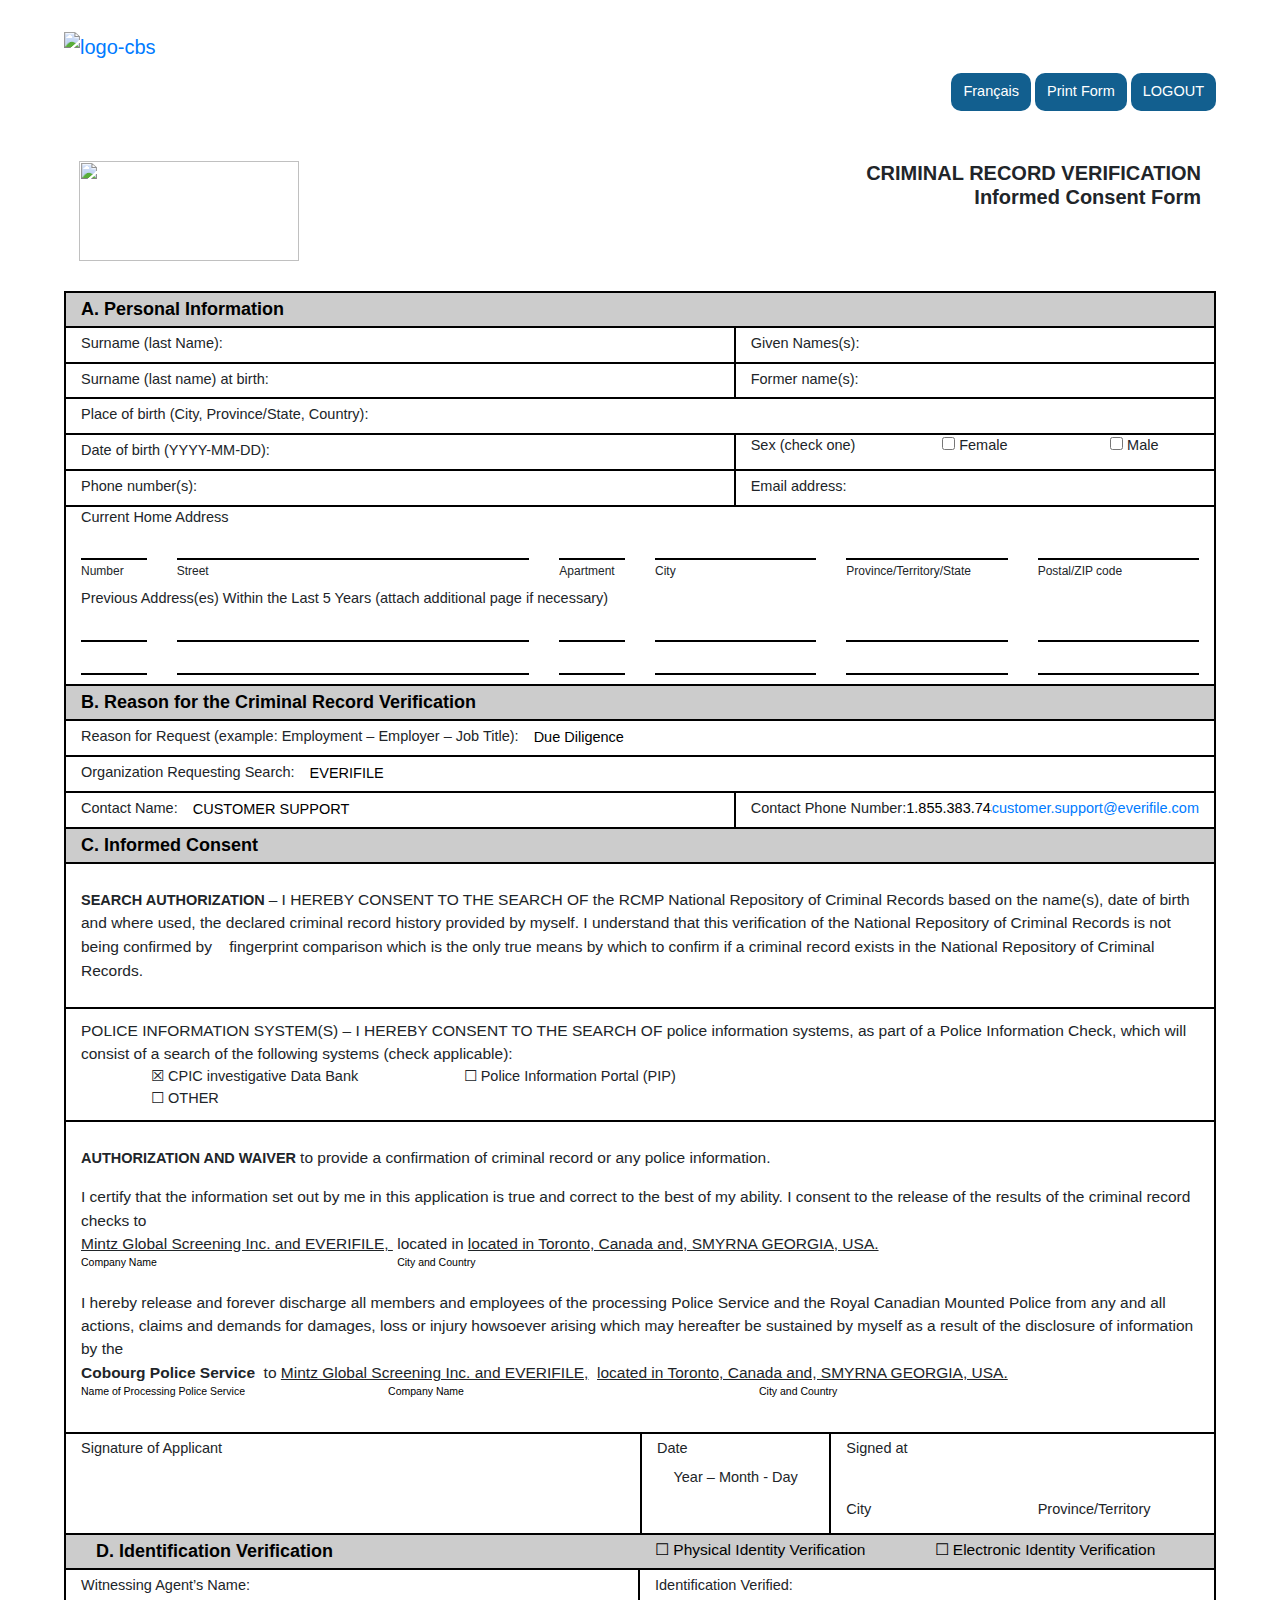
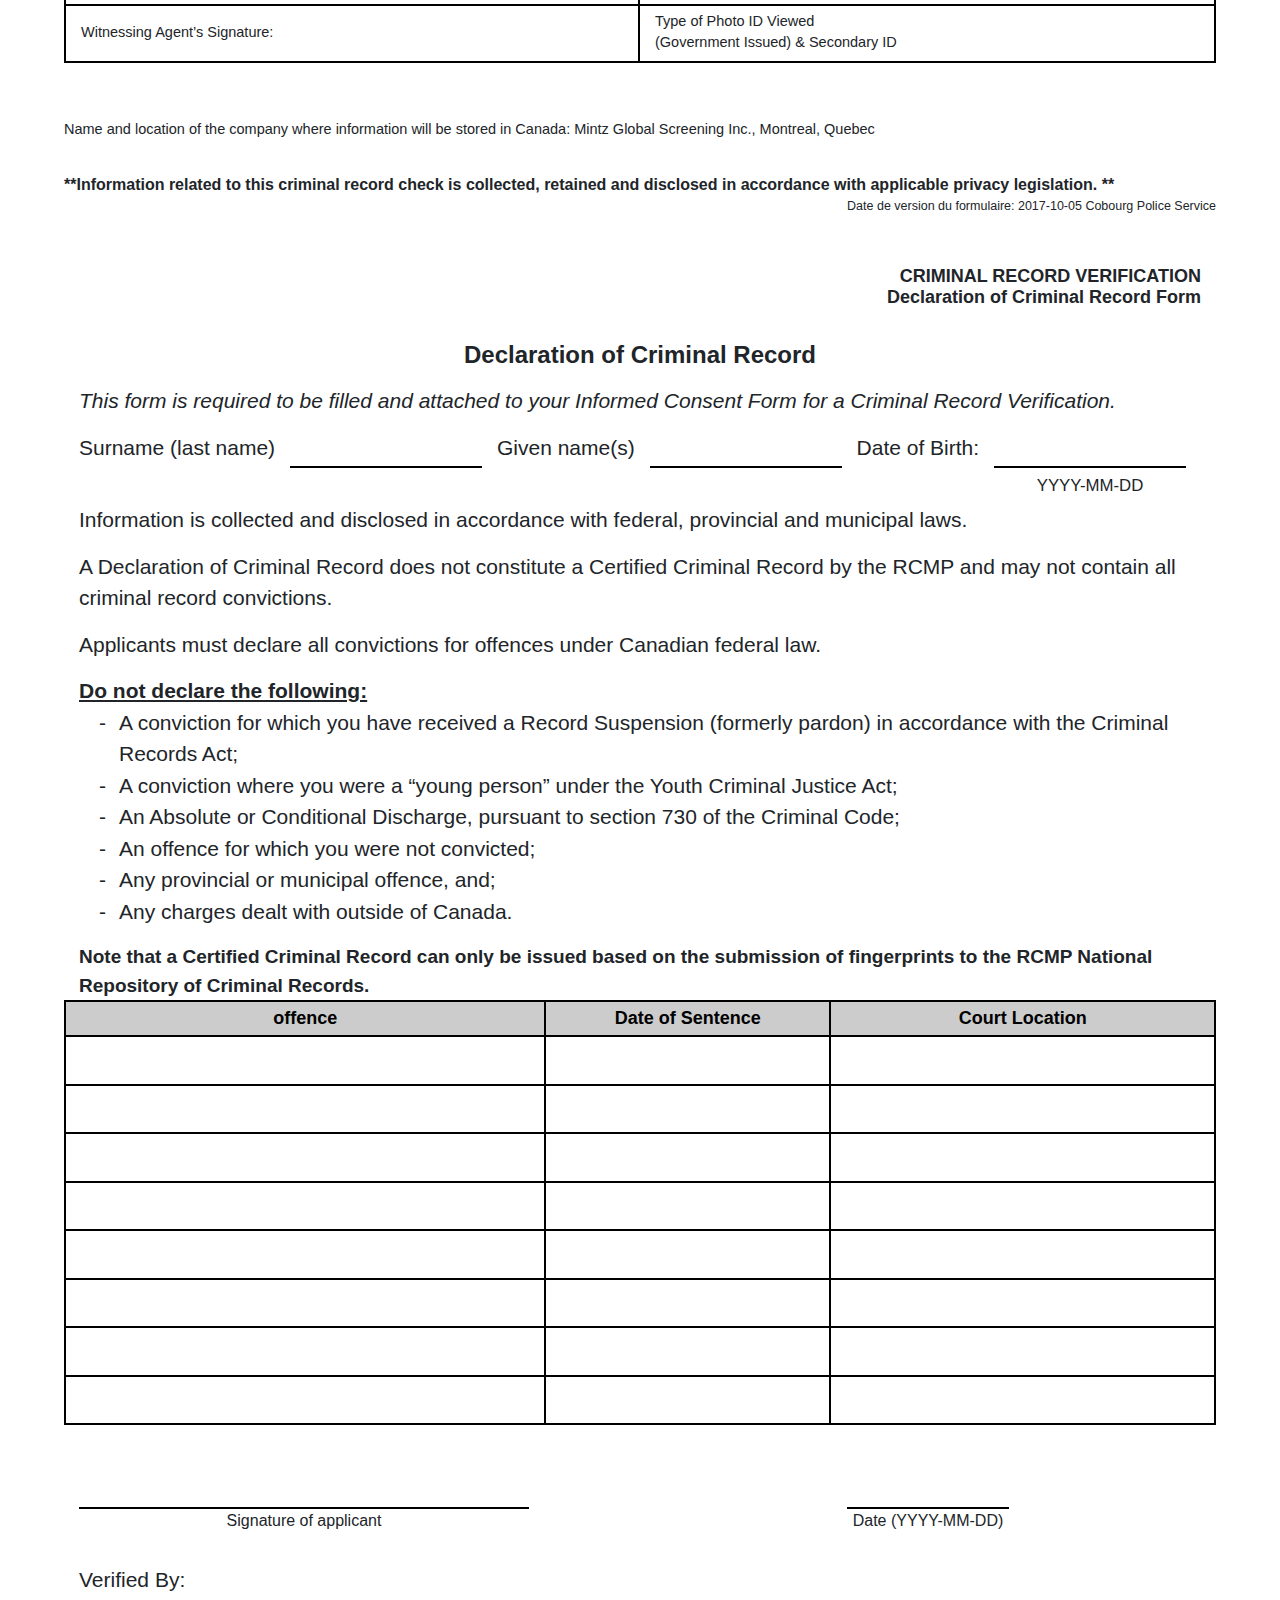
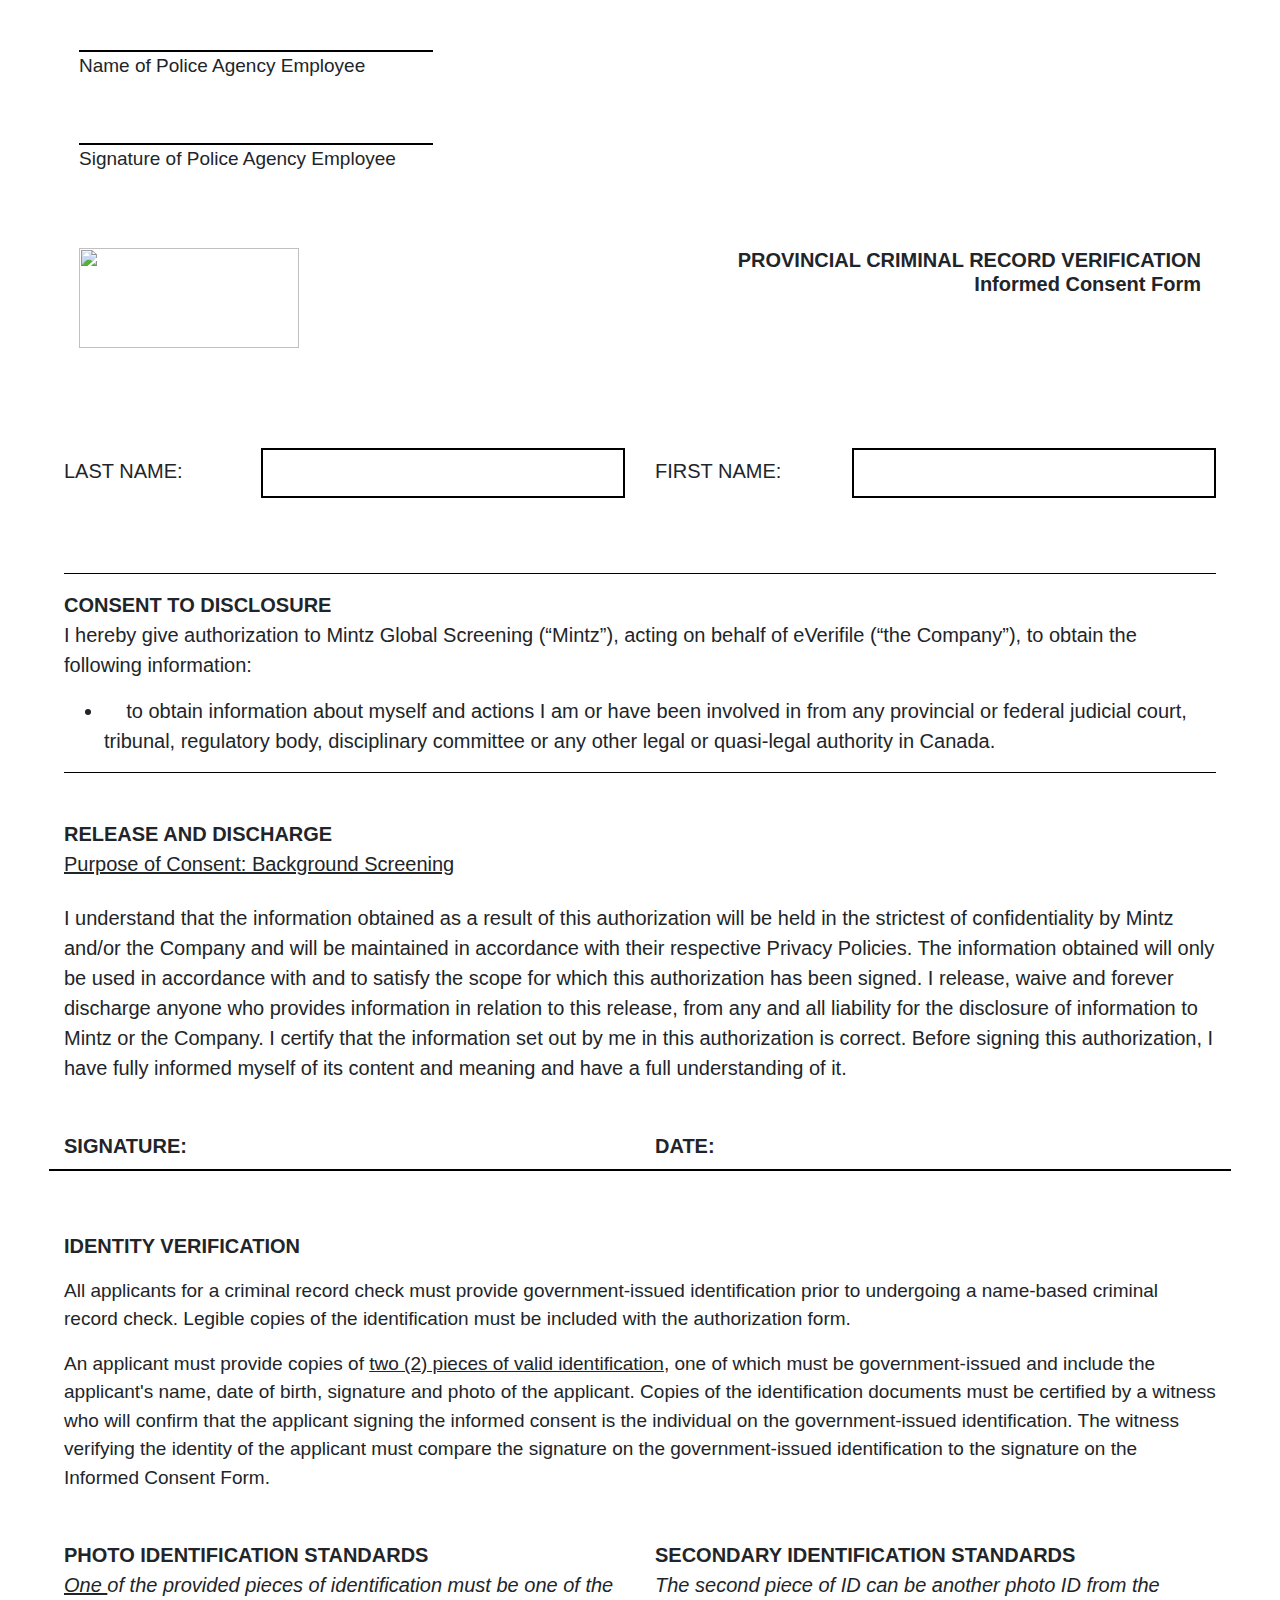
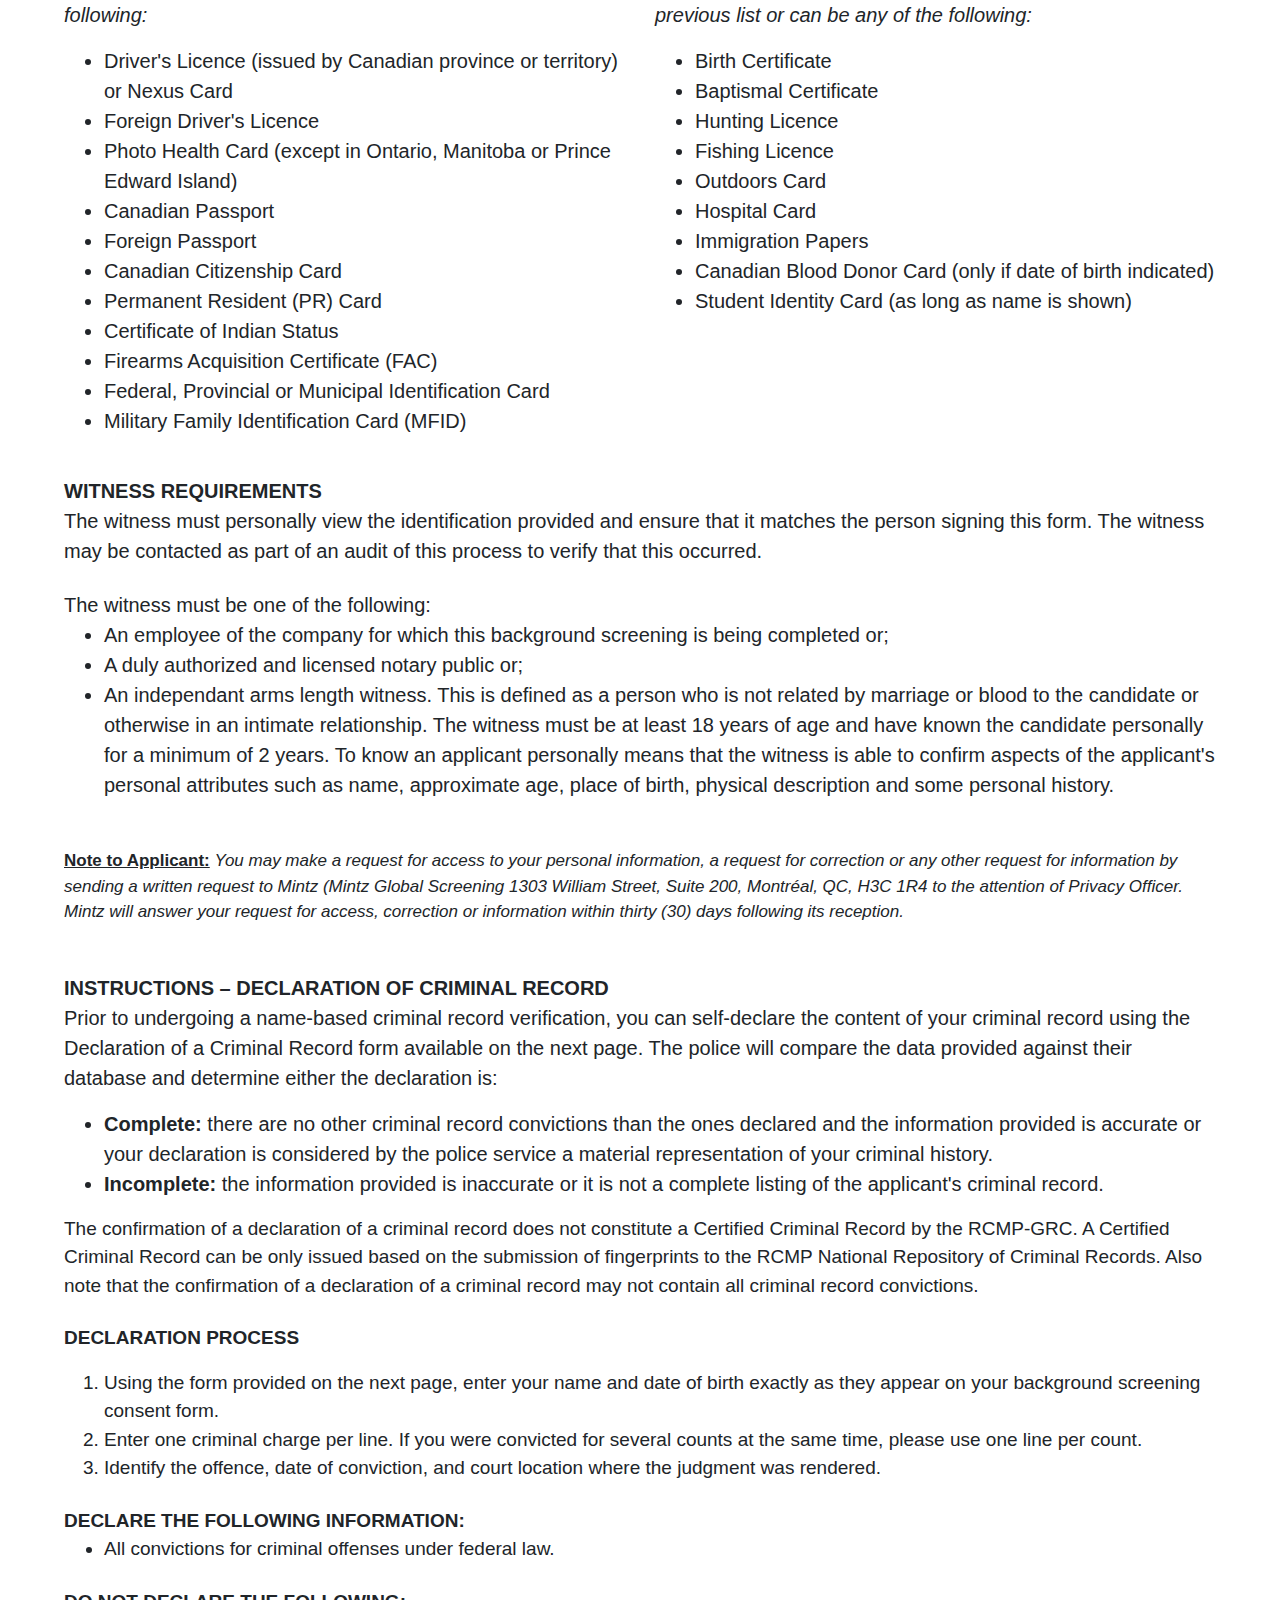
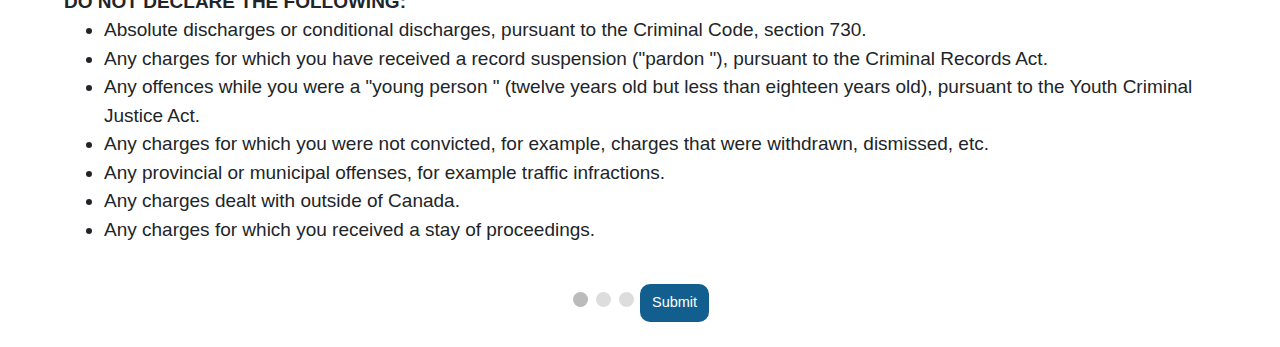
==== commit ce422374: "Add files via upload" ====
--- a/index.html
+++ b/index.html
@@ -9,6 +9,7 @@
     <link rel="stylesheet" href="style.css">
     <link rel="stylesheet" href="font_size.css">
     <link rel="stylesheet" href="print.css">
+    <link rel="icon" href="https://thecoder505.github.io/design_form/assets/img/logo-cbs.png" type="image/png">
     <title>Document</title>
 </head>
 
@@ -218,27 +219,27 @@
                             <div class="col-12 mb-2"></div>
                             <div class="col-12 spacer_mobile"></div>
                             <div class="col-12 col-md-1">
-                                <input type="text" class="col input_bottom" name="previousHomeNumber2">
+                                <input type="text" class="col input_bottom" name="previousHomeNumber2" disabled>
                             </div>
 
                             <div class="col-12 col-md-4">
-                                <input type="text" class="col input_bottom" name="previousStreetNumber2">
+                                <input type="text" class="col input_bottom" name="previousStreetNumber2" disabled>
                             </div>
 
                             <div class="col-12 col-md-1">
-                                <input type="text" class="col input_bottom" name="PreviousApartmentNumber2">
+                                <input type="text" class="col input_bottom" name="PreviousApartmentNumber2" disabled>
                             </div>
 
                             <div class="col-12 col-md-2">
-                                <input type="text" class="col input_bottom" name="previousCity2">
+                                <input type="text" class="col input_bottom" name="previousCity2" disabled>
                             </div>
 
                             <div class="col-12 col-md-2">
-                                <input type="text" class="col input_bottom" name="previousProvince2">
+                                <input type="text" class="col input_bottom" name="previousProvince2" disabled>
                             </div>
 
                             <div class="col-12 col-md-2">
-                                <input type="text" class="col input_bottom" name="previousZip2">
+                                <input type="text" class="col input_bottom" name="previousZip2" disabled>
                             </div>
                             <div class="col-12 mb-2"></div>
 
@@ -271,9 +272,9 @@
                                 </div>
                             </div>
                             <div class="col-12 col-md-5 print5">
-                                <div class="dflex">
+                                <div class="dflex tabFlexRmv">
                                     <span>Contact Phone Number: </span>
-                                    <input type="text" class="input_personal col text_right spec_value modify_mbl" value="1.855.383.7434/" disabled>
+                                    <input type="text" class="input_personal col text_right tab_left spec_value modify_mbl" value="1.855.383.7434/" disabled>
                                     <a href="customer.support@everifile.com" class="spec_value">customer.support@everifile.com</a>
                                 </div>
                             </div>
@@ -437,20 +438,20 @@
                             <div class="col-12 col-md-6 print6 border_right">
                                 <div class="dflex ">
                                     <span>Witnessing Agent’s Name: </span>
-                                    <input type="text" class="input_personal col" name="witnessAgentName">
+                                    <input type="text" class="input_personal col" name="witnessAgentName" disabled>
                                 </div>
                             </div>
                             <div class="col-12 col-md-6 print6">
                                 <div class="dflex">
                                     <span>Identification Verified: </span>
-                                    <input type="text" class="input_personal col" name="idVarification">
+                                    <input type="text" class="input_personal col" name="idVarification" disabled>
                                 </div>
                             </div>
 
                             <div class="col-12 col-md-6 print6 border_right b_top">
                                 <div class="dflex py-3">
                                     <span> Witnessing Agent’s Signature: </span>
-                                    <input type="text" class="input_personal col" name="witSign">
+                                    <input type="text" class="input_personal col" name="witSign" disabled>
                                 </div>
                             </div>
                             <div class="col-12 col-md-6 print6 b_top">
@@ -459,7 +460,7 @@
                                 Type of Photo ID Viewed <br>
                                 (Government Issued) & Secondary ID
                             </span>
-                                    <input type="text" class="input_personal col" name="typePhotoIdViewer">
+                                    <input type="text" class="input_personal col" name="typePhotoIdViewer" disabled>
                                 </div>
                             </div>
 
@@ -479,7 +480,7 @@
 
                 <!-- second section part  -->
 
-                <div class="container">
+                <div class="">
                     <div class="row secondSection">
                         <div class="col-md-6 col-12"></div>
 
@@ -568,21 +569,25 @@
                                     <div class="col-3 border_left_right py-2 border_bottom"><input type="text" name="sentence4" class="col"></div>
                                     <div class="col-4 border_bottom py-2"><input type="text" name="court4" class="col"></div>
 
-                                    <div class="col-5 border_bottom py-2"><input type="text" name="offence5" class="col"></div>
-                                    <div class="col-3 border_left_right py-2 border_bottom"><input type="text" name="sentence5" class="col"></div>
-                                    <div class="col-4 border_bottom py-2"><input type="text" name="court5" class="col"></div>
-
-                                    <div class="col-5 border_bottom py-2"><input type="text" name="offence6" class="col"></div>
-                                    <div class="col-3 border_left_right py-2 border_bottom"><input type="text" name="sentence6" class="col"></div>
-                                    <div class="col-4 border_bottom py-2"><input type="text" name="court6" class="col"></div>
-
-                                    <div class="col-5 border_bottom py-2"><input type="text" name="offence7" class="col"></div>
-                                    <div class="col-3 border_left_right py-2 border_bottom"><input type="text" name="sentence7" class="col"></div>
-                                    <div class="col-4 border_bottom py-2"><input type="text" name="court7" class="col"></div>
-
-                                    <div class="col-5 py-2"><input type="text" name="offence8" class="col"></div>
-                                    <div class="col-3 border_left_right py-2"><input type="text" name="sentence8" class="col"></div>
-                                    <div class="col-4 py-2"><input type="text" name="court8" class="col"></div>
+
+
+
+
+                                    <div class="col-5 border_bottom py-2"><input type="text" disabled name="offence5" class="col"></div>
+                                    <div class="col-3 border_left_right py-2 border_bottom"><input type="text" disabled name="sentence5" class="col"></div>
+                                    <div class="col-4 border_bottom py-2"><input type="text" disabled name="court5" class="col"></div>
+
+                                    <div class="col-5 border_bottom py-2"><input type="text" disabled name="offence6" class="col"></div>
+                                    <div class="col-3 border_left_right py-2 border_bottom"><input type="text" disabled name="sentence6" class="col"></div>
+                                    <div class="col-4 border_bottom py-2"><input type="text" disabled name="court6" class="col"></div>
+
+                                    <div class="col-5 border_bottom py-2"><input type="text" disabled name="offence7" class="col"></div>
+                                    <div class="col-3 border_left_right py-2 border_bottom"><input type="text" disabled name="sentence7" class="col"></div>
+                                    <div class="col-4 border_bottom py-2"><input type="text" disabled name="court7" class="col"></div>
+
+                                    <div class="col-5 py-2"><input type="text" disabled name="offence8" class="col"></div>
+                                    <div class="col-3 border_left_right py-2"><input type="text" disabled name="sentence8" class="col"></div>
+                                    <div class="col-4 py-2"><input type="text" disabled name="court8" class="col"></div>
 
                                 </div>
                             </div>
@@ -608,13 +613,13 @@
 
                             <div class="row note">
                                 <div class="col-12 col-md-4 print4 py-4">
-                                    <input type="text" class="col border_bottom" name="pagencyName">
+                                    <input type="text" class="col border_bottom" name="pagencyName" disabled>
                                     <label for=""> Name of Police Agency Employee </label>
                                 </div>
                                 <div class="col-12 col-md-8"></div>
 
                                 <div class="col-12 col-md-4 print4">
-                                    <input type="text" class="col border_bottom" name="pagencySign">
+                                    <input type="text" class="col border_bottom" name="pagencySign" disabled>
                                     <label for=""> Signature of Police Agency Employee  </label>
                                 </div>
                                 <div class="col-md-8"></div>
@@ -644,7 +649,7 @@
                     </div>
 
 
-                    <div class="container custom_size">
+                    <div class=" custom_size">
                         <div class="custom_spacer"></div>
 
                         <div class="row my-5">
@@ -693,7 +698,7 @@
                             and meaning and have a full understanding of it.
                         </p>
 
-                        <div class="container ">
+                        <div class=" ">
                             <div class="row border_bottom" id="specPrintBtmLine">
                                 <div class="col-12 col-md-6">
                                     <div class="row">
--- a/style.css
+++ b/style.css
@@ -12,6 +12,7 @@
 
 input[type="text"][disabled] {
     background-color: transparent;
+    /* background-color: #b5b1b130; */
     color: black;
 }
 
@@ -235,6 +236,18 @@
     background-color: #ffdddd;
 }
 
+@media screen and (max-width: 1050px) {
+    body {
+        font-size: 12.5px;
+    }
+    .tabFlexRmv {
+        display: contents;
+    }
+    .tab_left {
+        text-align: left;
+    }
+}
+
 @media screen and (max-width: 600px) {
     .LogoImage {
         width: 100%;
@@ -289,4 +302,8 @@
     .main-logo {
         width: 300px;
     }
+    .last_input_table .border_left_right {
+        border-left: 2px solid black;
+        border-right: 2px solid black;
+    }
 }--- a/font_size.css
+++ b/font_size.css
@@ -78,7 +78,16 @@
     font-size: 19px;
 }
 
-@media only screen and (max-width: 600px) {
+@media only screen and (max-width: 1050px) {
+    .common_para {
+        font-size: 13px;
+    }
+    .cstmLvlsize {
+        font-size: 10px;
+    }
+    .rest_words {
+        font-size: 12.5px;
+    }
     body {
         font-size: 12px;
     }
@@ -112,9 +121,6 @@
     .right_date_para {
         font-size: 9.5px;
     }
-    .common_para {
-        font-size: 18px;
-    }
     .common_para2 {
         font-size: 18px;
     }
@@ -125,7 +131,7 @@
         font-size: 14px;
     }
     .note {
-        font-size: 16px;
+        font-size: 15px;
     }
     .cstm_size {
         font-size: 13px;
